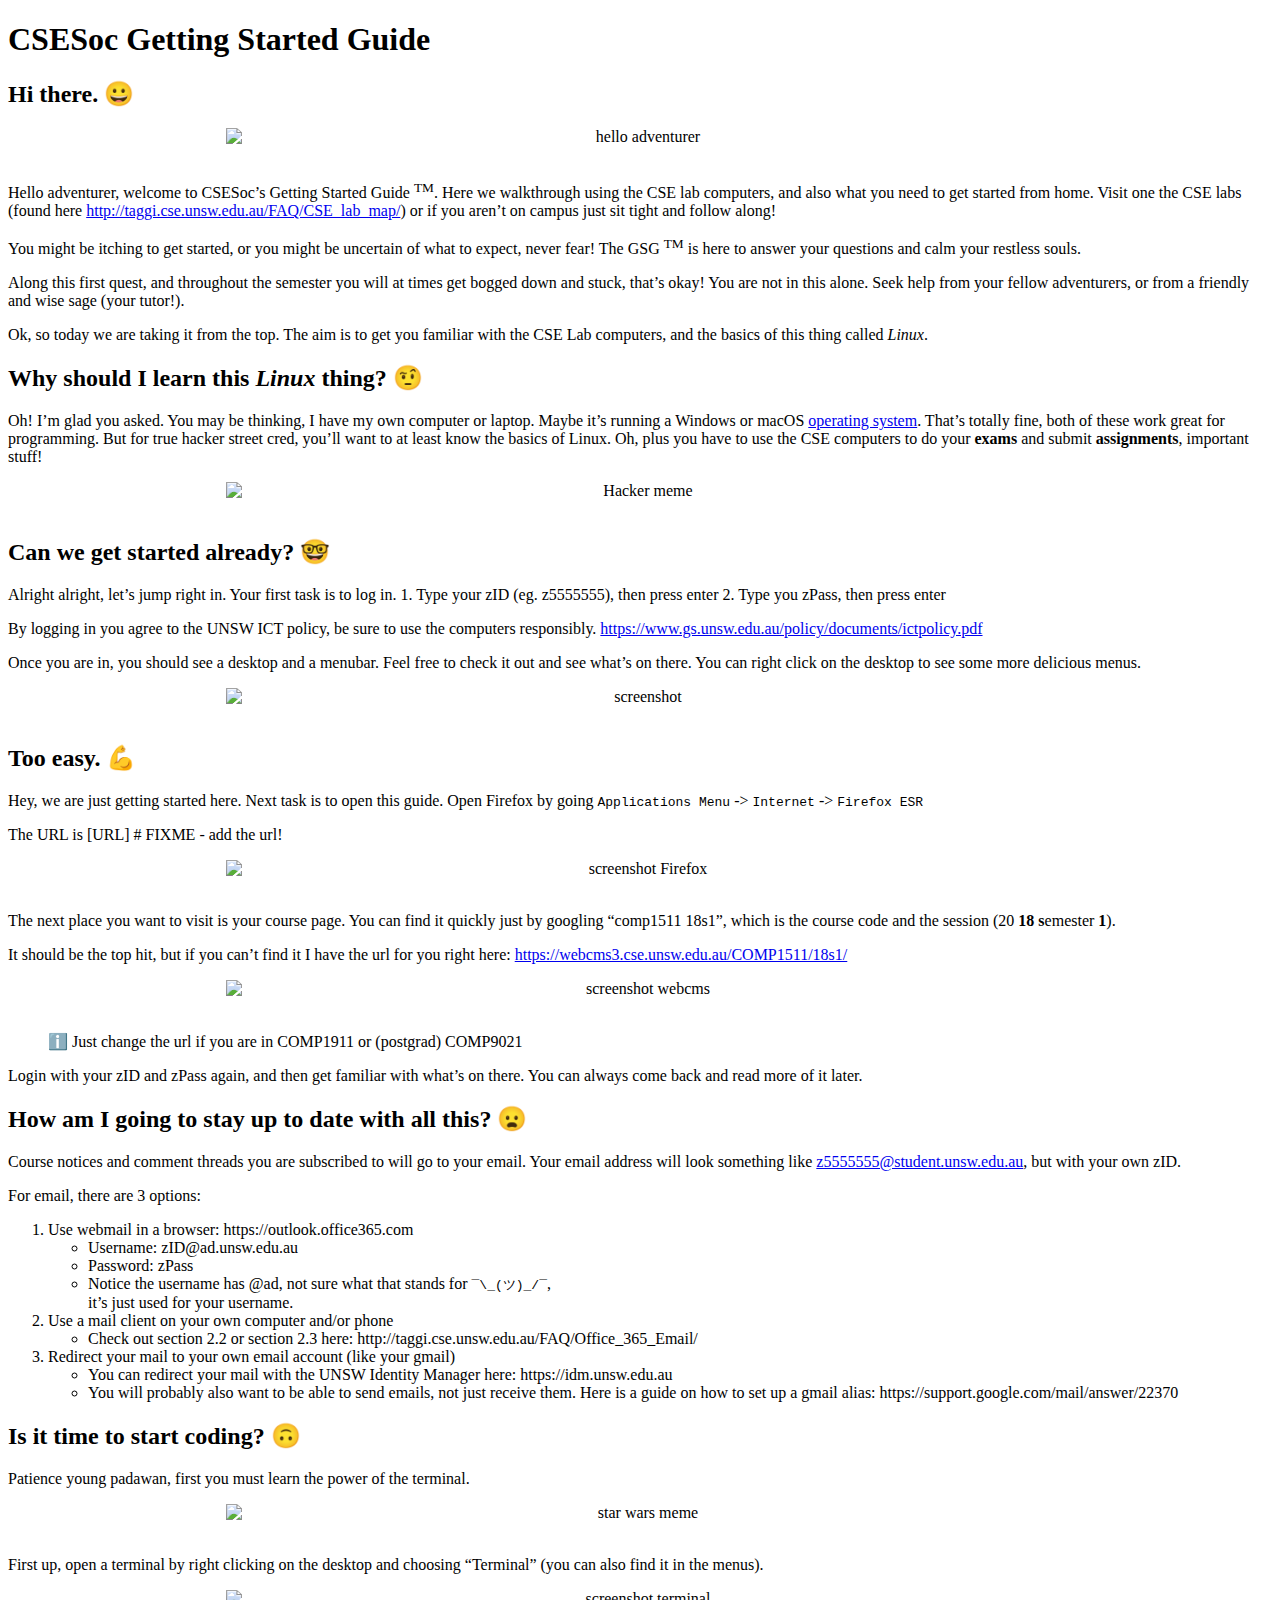
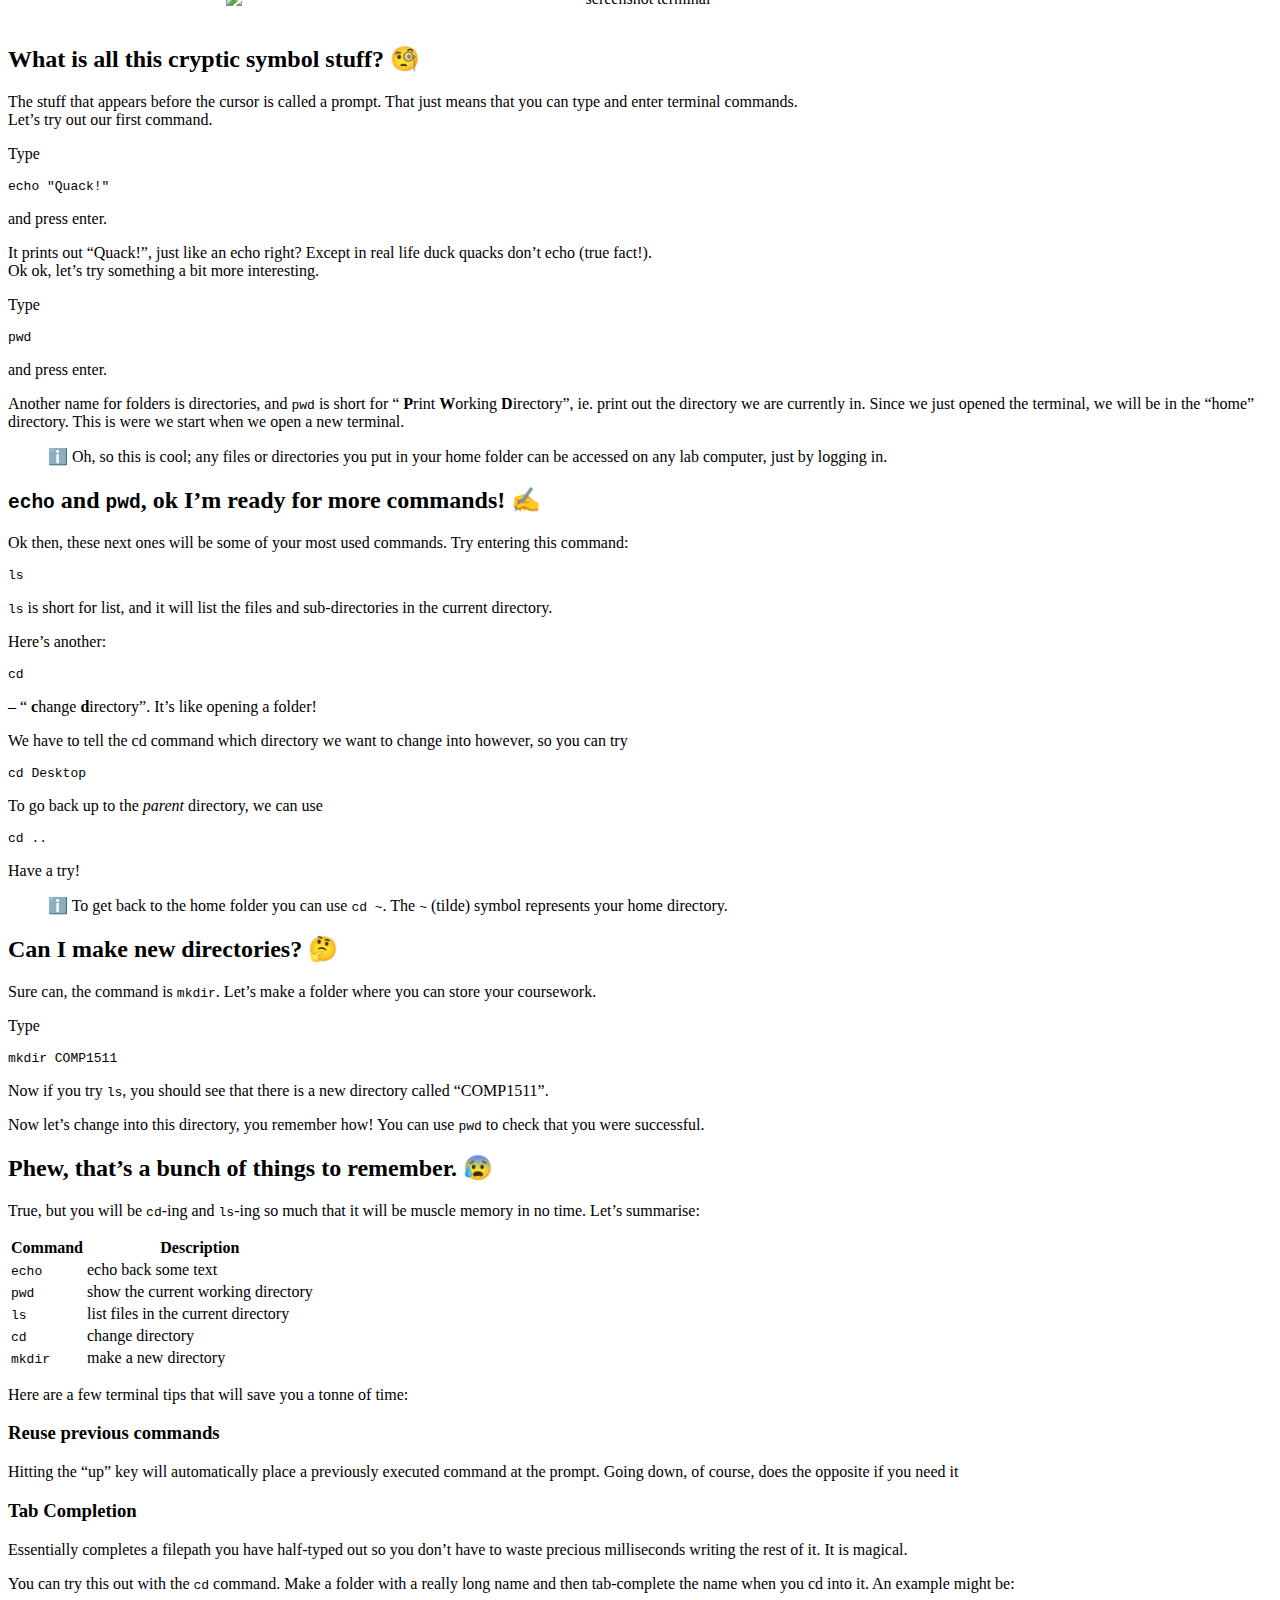
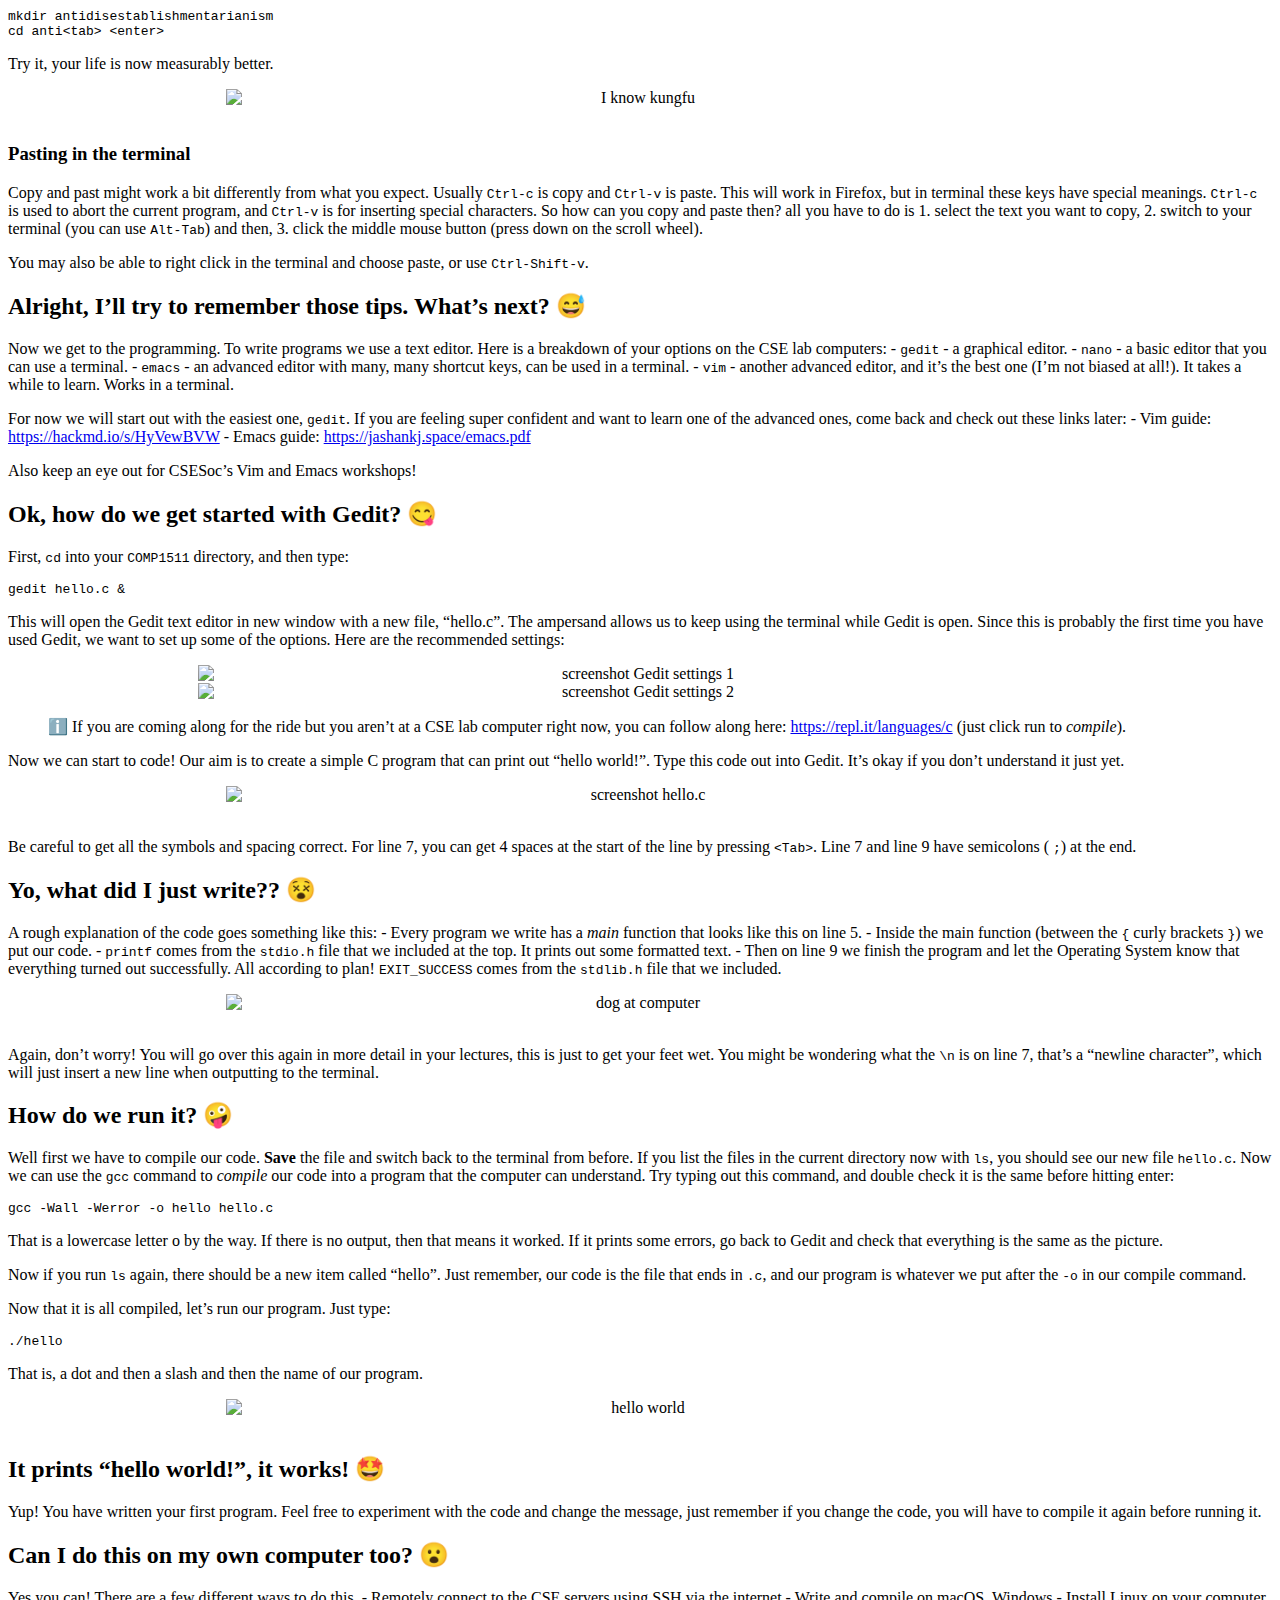
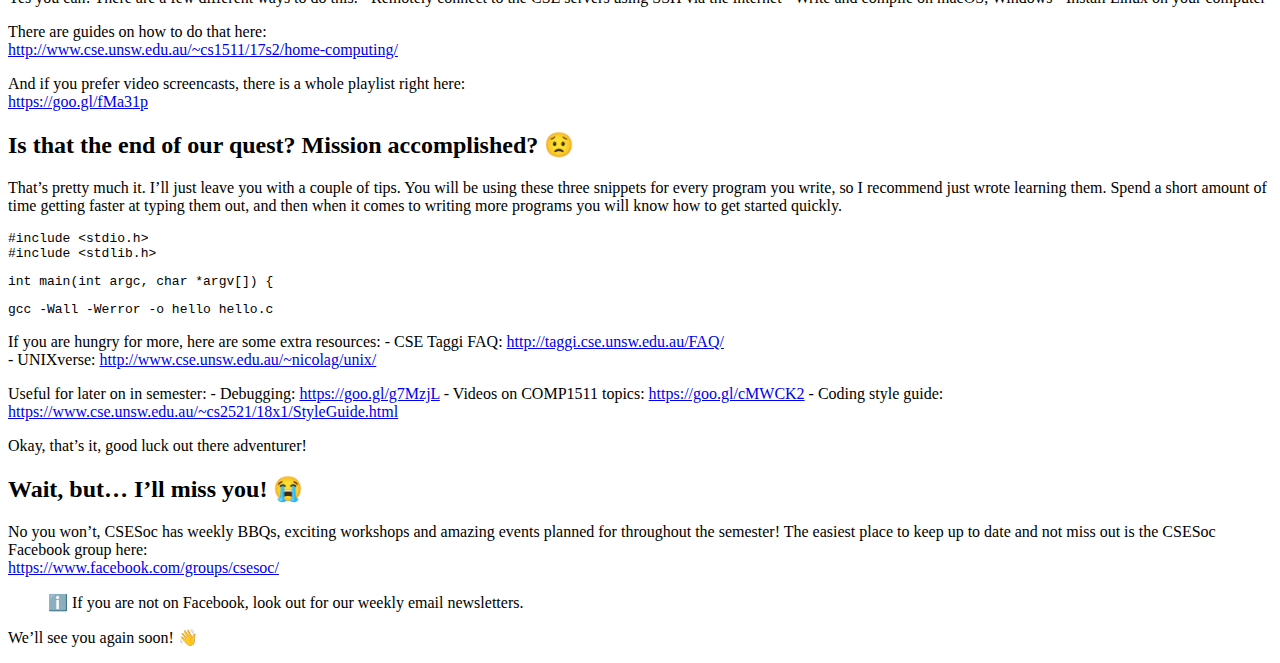
==== index.html @ f5673dd4 "initial commit" ====
<!DOCTYPE html>
<html xmlns="http://www.w3.org/1999/xhtml" lang="" xml:lang="">

<head>
  <meta charset="utf-8" />
  <meta name="generator" content="pandoc" />
  <meta name="viewport" content="width=device-width, initial-scale=1.0, user-scalable=yes" />

  <title>Getting Started Guide</title>

  <script src="https://ajax.googleapis.com/ajax/libs/jquery/1.11.2/jquery.min.js"></script>
  <script src="js/linkify.min.js"></script>
  <script src="js/linkify-jquery.min.js"></script>

  <link rel="stylesheet" href="//fonts.googleapis.com/css?family=Roboto:300,300italic,700,700italic">
  <link rel="stylesheet" href="//cdn.rawgit.com/necolas/normalize.css/master/normalize.css">
  <link rel="stylesheet" href="//cdn.rawgit.com/milligram/milligram/master/dist/milligram.min.css">
  <link rel="stylesheet" href="css/gsg.css">

  <!--[if lt IE 9]>
    <script src="//cdnjs.cloudflare.com/ajax/libs/html5shiv/3.7.3/html5shiv-printshiv.min.js"></script>
  <![endif]-->
</head>

<body>

  <section id="csesoc-getting-started-guide" class="container">

    <h1>CSESoc Getting Started Guide</h1>

    <section id="hi-there." class="level2">
      <h2>Hi there. 😀</h2>
      <figure>
        <img src="https://i.imgur.com/Hrw8bfI.jpg" alt="hello adventurer" />
        <figcaption>hello adventurer</figcaption>
      </figure>
      <p>Hello adventurer, welcome to CSESoc’s Getting Started Guide
        <sup>TM</sup>. Here we walkthrough using the CSE lab computers, and also what you need to get started from home. Visit
        one the CSE labs (found here http://taggi.cse.unsw.edu.au/FAQ/CSE_lab_map/) or if you aren’t on campus just sit tight
        and follow along!</p>
      <p>You might be itching to get started, or you might be uncertain of what to expect, never fear! The GSG
        <sup>TM</sup> is here to answer your questions and calm your restless souls.</p>
      <p>Along this first quest, and throughout the semester you will at times get bogged down and stuck, that’s okay! You are
        not in this alone. Seek help from your fellow adventurers, or from a friendly and wise sage (your tutor!).</p>
      <p>Ok, so today we are taking it from the top. The aim is to get you familiar with the CSE Lab computers, and the basics
        of this thing called
        <em>Linux</em>.</p>
    </section>

    <section id="why-should-i-learn-this-linux-thing" class="level2">
      <h2>Why should I learn this
        <em>Linux</em> thing? 🤨</h2>
      <p>Oh! I’m glad you asked. You may be thinking, I have my own computer or laptop. Maybe it’s running a Windows or macOS
        <a href="https://www.slideshare.net/11southongeorgeb/the-purpose-of-an-operating-system">operating system</a>. That’s totally fine, both of these work great for programming. But for true hacker street cred,
        you’ll want to at least know the basics of Linux. Oh, plus you have to use the CSE computers to do your
        <strong>exams</strong> and submit
        <strong>assignments</strong>, important stuff!</p>
      <figure>
        <img src="https://i.imgur.com/Qaqey7c.jpg" alt="Hacker meme" />
        <figcaption>Hacker meme</figcaption>
      </figure>
    </section>

    <section id="can-we-get-started-already" class="level2">
      <h2>Can we get started already? 🤓</h2>
      <p>Alright alright, let’s jump right in. Your first task is to log in. 1. Type your zID (eg. z5555555), then press enter
        2. Type you zPass, then press enter</p>
      <p>By logging in you agree to the UNSW ICT policy, be sure to use the computers responsibly. https://www.gs.unsw.edu.au/policy/documents/ictpolicy.pdf</p>
      <p>Once you are in, you should see a desktop and a menubar. Feel free to check it out and see what’s on there. You can
        right click on the desktop to see some more delicious menus.</p>
      <figure>
        <img src="https://i.imgur.com/kTTFLRu.png" alt="screenshot" />
        <figcaption>screenshot</figcaption>
      </figure>
    </section>

    <section id="too-easy." class="level2">
      <h2>Too easy. 💪</h2>
      <p>Hey, we are just getting started here. Next task is to open this guide. Open Firefox by going
        <code>Applications Menu</code> -&gt;
        <code>Internet</code> -&gt;
        <code>Firefox ESR</code>
      </p>
      <p>The URL is [URL] # FIXME - add the url!</p>
      <figure>
        <img src="https://i.imgur.com/HrSifZG.png" alt="screenshot Firefox" />
        <figcaption>screenshot Firefox</figcaption>
      </figure>
      <p>The next place you want to visit is your course page. You can find it quickly just by googling “comp1511 18s1”, which
        is the course code and the session (20
        <strong>18</strong>
        <strong>s</strong>emester
        <strong>1</strong>).</p>
      <p>It should be the top hit, but if you can’t find it I have the url for you right here: https://webcms3.cse.unsw.edu.au/COMP1511/18s1/</p>
      <figure>
        <img src="https://i.imgur.com/4uCcnJ6.png" alt="screenshot webcms" />
        <figcaption>screenshot webcms</figcaption>
      </figure>
      <blockquote>
        <p>ℹ️ Just change the url if you are in COMP1911 or (postgrad) COMP9021</p>
      </blockquote>
      <p>Login with your zID and zPass again, and then get familiar with what’s on there. You can always come back and read
        more of it later.</p>
    </section>

    <section id="how-am-i-going-to-stay-up-to-date-with-all-this" class="level2">
      <h2>How am I going to stay up to date with all this? 😦</h2>
      <p>Course notices and comment threads you are subscribed to will go to your email. Your email address will look something
        like z5555555@student.unsw.edu.au, but with your own zID.</p>
      <p>For email, there are 3 options:</p>
      <ol type="1">
        <li>Use webmail in a browser: https://outlook.office365.com
          <ul>
            <li>Username: zID@ad.unsw.edu.au</li>
            <li>Password: zPass</li>
            <li>Notice the username has
              <span class="citation" data-cites="ad">@ad</span>, not sure what that stands for
              <code>¯\_(ツ)_/¯</code>,
              <br /> it’s just used for your username.</li>
          </ul>
        </li>
        <li>Use a mail client on your own computer and/or phone
          <ul>
            <li>Check out section 2.2 or section 2.3 here: http://taggi.cse.unsw.edu.au/FAQ/Office_365_Email/</li>
          </ul>
        </li>
        <li>Redirect your mail to your own email account (like your gmail)
          <ul>
            <li>You can redirect your mail with the UNSW Identity Manager here: https://idm.unsw.edu.au</li>
            <li>You will probably also want to be able to send emails, not just receive them. Here is a guide on how to set up
              a gmail alias: https://support.google.com/mail/answer/22370</li>
          </ul>
        </li>
      </ol>
    </section>

    <section id="is-it-time-to-start-coding" class="level2">
      <h2>Is it time to start coding? 🙃</h2>
      <p>Patience young padawan, first you must learn the power of the terminal.</p>
      <figure>
        <img src="https://media.giphy.com/media/R1o1UUf1hSRBS/giphy.gif" alt="star wars meme" />
        <figcaption>star wars meme</figcaption>
      </figure>
      <p>First up, open a terminal by right clicking on the desktop and choosing “Terminal” (you can also find it in the menus).</p>
      <figure>
        <img src="https://i.imgur.com/Bvq5I5B.png" alt="screenshot terminal" />
        <figcaption>screenshot terminal</figcaption>
      </figure>
    </section>

    <section id="what-is-all-this-cryptic-symbol-stuff" class="level2">
      <h2>What is all this cryptic symbol stuff? 🧐</h2>
      <p>The stuff that appears before the cursor is called a prompt. That just means that you can type and enter terminal commands.
        <br
        /> Let’s try out our first command.</p>
      <p>Type</p>
      <pre><code>echo &quot;Quack!&quot;</code></pre>
      <p>and press enter.</p>
      <p>It prints out “Quack!”, just like an echo right? Except in real life duck quacks don’t echo (true fact!).
        <br /> Ok ok, let’s try something a bit more interesting.</p>
      <p>Type</p>
      <pre><code>pwd</code></pre>
      <p>and press enter.</p>
      <p>Another name for folders is directories, and
        <code>pwd</code> is short for “
        <strong>P</strong>rint
        <strong>W</strong>orking
        <strong>D</strong>irectory”, ie. print out the directory we are currently in. Since we just opened the terminal, we will
        be in the “home” directory. This is were we start when we open a new terminal.</p>
      <blockquote>
        <p>ℹ️ Oh, so this is cool; any files or directories you put in your home folder can be accessed on any lab computer,
          just by logging in.</p>
      </blockquote>
    </section>

    <section id="echo-and-pwd-ok-im-ready-for-more-commands" class="level2">
      <h2>
        <code>echo</code> and
        <code>pwd</code>, ok I’m ready for more commands! ✍️</h2>
      <p>Ok then, these next ones will be some of your most used commands. Try entering this command:</p>
      <pre><code>ls</code></pre>
      <p>
        <code>ls</code> is short for list, and it will list the files and sub-directories in the current directory.</p>
      <p>Here’s another:</p>
      <pre><code>cd</code></pre>
      <p>– “
        <strong>c</strong>hange
        <strong>d</strong>irectory”. It’s like opening a folder!</p>
      <p>We have to tell the cd command which directory we want to change into however, so you can try</p>
      <pre><code>cd Desktop</code></pre>
      <p>To go back up to the
        <em>parent</em> directory, we can use</p>
      <pre><code>cd ..</code></pre>
      <p>Have a try!</p>
      <blockquote>
        <p>️ℹ️ To get back to the home folder you can use
          <code>cd ~</code>. The
          <code>~</code> (tilde) symbol represents your home directory.</p>
      </blockquote>
    </section>

    <section id="can-i-make-new-directories" class="level2">
      <h2>Can I make new directories? 🤔</h2>
      <p>Sure can, the command is
        <code>mkdir</code>. Let’s make a folder where you can store your coursework.</p>
      <p>Type</p>
      <pre><code>mkdir COMP1511</code></pre>
      <p>Now if you try
        <code>ls</code>, you should see that there is a new directory called “COMP1511”.</p>
      <p>Now let’s change into this directory, you remember how! You can use
        <code>pwd</code> to check that you were successful.</p>
    </section>

    <section id="phew-thats-a-bunch-of-things-to-remember." class="level2">
      <h2>Phew, that’s a bunch of things to remember. 😰</h2>
      <p>True, but you will be
        <code>cd</code>-ing and
        <code>ls</code>-ing so much that it will be muscle memory in no time. Let’s summarise:</p>
      <table>
        <thead>
          <tr class="header">
            <th>Command</th>
            <th>Description</th>
          </tr>
        </thead>
        <tbody>
          <tr class="odd">
            <td>
              <code>echo</code>
            </td>
            <td>echo back some text</td>
          </tr>
          <tr class="even">
            <td>
              <code>pwd</code>
            </td>
            <td>show the current working directory</td>
          </tr>
          <tr class="odd">
            <td>
              <code>ls</code>
            </td>
            <td>list files in the current directory</td>
          </tr>
          <tr class="even">
            <td>
              <code>cd</code>
            </td>
            <td>change directory</td>
          </tr>
          <tr class="odd">
            <td>
              <code>mkdir</code>
            </td>
            <td>make a new directory</td>
          </tr>
        </tbody>
      </table>
      <p>Here are a few terminal tips that will save you a tonne of time:</p>

      <section id="reuse-previous-commands" class="level3">
        <h3>Reuse previous commands</h3>
        <p>Hitting the “up” key will automatically place a previously executed command at the prompt. Going down, of course,
          does the opposite if you need it</p>
      </section>

      <section id="tab-completion" class="level3">
        <h3>Tab Completion</h3>
        <p>Essentially completes a filepath you have half-typed out so you don’t have to waste precious milliseconds writing
          the rest of it. It is magical.</p>
        <p>You can try this out with the
          <code>cd</code> command. Make a folder with a really long name and then tab-complete the name when you cd into it. An example
          might be:</p>
        <div class="sourceCode" id="cb8">
          <pre class="sourceCode sh"><code class="sourceCode bash"><a class="sourceLine" id="cb8-1" data-line-number="1"><span class="fu">mkdir</span> antidisestablishmentarianism</a>
<a class="sourceLine" id="cb8-2" data-line-number="2"><span class="bu">cd</span> anti<span class="op">&lt;</span>tab<span class="op">&gt;</span> <span class="op">&lt;</span>enter<span class="op">&gt;</span></a></code></pre>
        </div>
        <p>Try it, your life is now measurably better.</p>
        <figure>
          <img src="https://i.imgur.com/uBW5gqv.jpg" alt="I know kungfu" />
          <figcaption>I know kungfu</figcaption>
        </figure>
      </section>

      <section id="pasting-in-the-terminal" class="level3">
        <h3>Pasting in the terminal</h3>
        <p>Copy and past might work a bit differently from what you expect. Usually
          <code>Ctrl-c</code> is copy and
          <code>Ctrl-v</code> is paste. This will work in Firefox, but in terminal these keys have special meanings.
          <code>Ctrl-c</code> is used to abort the current program, and
          <code>Ctrl-v</code> is for inserting special characters. So how can you copy and paste then? all you have to do is 1. select the text
          you want to copy, 2. switch to your terminal (you can use
          <code>Alt-Tab</code>) and then, 3. click the middle mouse button (press down on the scroll wheel).</p>
        <p>You may also be able to right click in the terminal and choose paste, or use
          <code>Ctrl-Shift-v</code>.</p>
      </section>

    </section>

    <section id="alright-ill-try-to-remember-those-tips.-whats-next" class="level2">
      <h2>Alright, I’ll try to remember those tips. What’s next? 😅</h2>
      <p>Now we get to the programming. To write programs we use a text editor. Here is a breakdown of your options on the CSE
        lab computers: -
        <code>gedit</code> - a graphical editor. -
        <code>nano</code> - a basic editor that you can use a terminal. -
        <code>emacs</code> - an advanced editor with many, many shortcut keys, can be used in a terminal. -
        <code>vim</code> - another advanced editor, and it’s the best one (I’m not biased at all!). It takes a while to learn. Works in a
        terminal.</p>
      <p>For now we will start out with the easiest one,
        <code>gedit</code>. If you are feeling super confident and want to learn one of the advanced ones, come back and check out these links
        later: - Vim guide: https://hackmd.io/s/HyVewBVW - Emacs guide: https://jashankj.space/emacs.pdf</p>
      <p>Also keep an eye out for CSESoc’s Vim and Emacs workshops!</p>
    </section>

    <section id="ok-how-do-we-get-started-with-gedit" class="level2">
      <h2>Ok, how do we get started with Gedit? 😋</h2>
      <p>First,
        <code>cd</code> into your
        <code>COMP1511</code> directory, and then type:</p>
      <div class="sourceCode" id="cb9">
        <pre class="sourceCode sh"><code class="sourceCode bash"><a class="sourceLine" id="cb9-1" data-line-number="1"><span class="ex">gedit</span> hello.c <span class="kw">&amp;</span></a></code></pre>
      </div>
      <p>This will open the Gedit text editor in new window with a new file, “hello.c”. The ampersand allows us to keep using
        the terminal while Gedit is open. Since this is probably the first time you have used Gedit, we want to set up some
        of the options. Here are the recommended settings:</p>
      <p>
        <img src="https://i.imgur.com/3sI7mEd.png" alt="screenshot Gedit settings 1" />
        <img src="https://i.imgur.com/Fq8qEEA.png" alt="screenshot Gedit settings 2" />
      </p>
      <blockquote>
        <p>ℹ️ If you are coming along for the ride but you aren’t at a CSE lab computer right now, you can follow along here:
          https://repl.it/languages/c (just click run to
          <em>compile</em>).</p>
      </blockquote>
      <p>Now we can start to code! Our aim is to create a simple C program that can print out “hello world!”. Type this code
        out into Gedit. It’s okay if you don’t understand it just yet.</p>
      <figure>
        <img src="https://i.imgur.com/SoH4xUB.png" alt="screenshot hello.c" />
        <figcaption>screenshot hello.c</figcaption>
      </figure>
      <p>Be careful to get all the symbols and spacing correct. For line 7, you can get 4 spaces at the start of the line by
        pressing
        <code>&lt;Tab&gt;</code>. Line 7 and line 9 have semicolons (
        <code>;</code>) at the end.</p>
    </section>

    <section id="yo-what-did-i-just-write" class="level2">
      <h2>Yo, what did I just write?? 😵</h2>
      <p>A rough explanation of the code goes something like this: - Every program we write has a
        <em>main</em> function that looks like this on line 5. - Inside the main function (between the
        <code>{</code> curly brackets
        <code>}</code>) we put our code. -
        <code>printf</code> comes from the
        <code>stdio.h</code> file that we included at the top. It prints out some formatted text. - Then on line 9 we finish the program and
        let the Operating System know that everything turned out successfully. All according to plan!
        <code>EXIT_SUCCESS</code> comes from the
        <code>stdlib.h</code> file that we included.</p>
      <figure>
        <img src="https://i.imgur.com/bSJgxsD.png" alt="dog at computer" />
        <figcaption>dog at computer</figcaption>
      </figure>
      <p>Again, don’t worry! You will go over this again in more detail in your lectures, this is just to get your feet wet.
        You might be wondering what the
        <code>\n</code> is on line 7, that’s a “newline character”, which will just insert a new line when outputting to the terminal.</p>
    </section>

    <section id="how-do-we-run-it" class="level2">
      <h2>How do we run it? 🤪</h2>
      <p>Well first we have to compile our code.
        <strong>Save</strong> the file and switch back to the terminal from before. If you list the files in the current directory
        now with
        <code>ls</code>, you should see our new file
        <code>hello.c</code>. Now we can use the
        <code>gcc</code> command to
        <em>compile</em> our code into a program that the computer can understand. Try typing out this command, and double check
        it is the same before hitting enter:</p>
      <div class="sourceCode" id="cb10">
        <pre class="sourceCode sh"><code class="sourceCode bash"><a class="sourceLine" id="cb10-1" data-line-number="1"><span class="fu">gcc</span> -Wall -Werror -o hello hello.c</a></code></pre>
      </div>
      <p>That is a lowercase letter o by the way. If there is no output, then that means it worked. If it prints some errors,
        go back to Gedit and check that everything is the same as the picture.</p>
      <p>Now if you run
        <code>ls</code> again, there should be a new item called “hello”. Just remember, our code is the file that ends in
        <code>.c</code>, and our program is whatever we put after the
        <code>-o</code> in our compile command.</p>
      <p>Now that it is all compiled, let’s run our program. Just type:</p>
      <pre><code>./hello</code></pre>
      <p>That is, a dot and then a slash and then the name of our program.</p>
      <figure>
        <img src="https://i.imgur.com/0FB6LAi.png" alt="hello world" />
        <figcaption>hello world</figcaption>
      </figure>
    </section>

    <section id="it-prints-hello-world-it-works" class="level2">
      <h2>It prints “hello world!”, it works! 🤩</h2>
      <p>Yup! You have written your first program. Feel free to experiment with the code and change the message, just remember
        if you change the code, you will have to compile it again before running it.</p>
    </section>

    <section id="can-i-do-this-on-my-own-computer-too" class="level2">
      <h2>Can I do this on my own computer too? 😮</h2>
      <p>Yes you can! There are a few different ways to do this. - Remotely connect to the CSE servers using SSH via the internet
        - Write and compile on macOS, Windows - Install Linux on your computer</p>
      <p>There are guides on how to do that here:
        <br /> http://www.cse.unsw.edu.au/~cs1511/17s2/home-computing/
      </p>
      <p>And if you prefer video screencasts, there is a whole playlist right here:
        <br /> https://goo.gl/fMa31p
      </p>
    </section>

    <section id="is-that-the-end-of-our-quest-mission-accomplished" class="level2">
      <h2>Is that the end of our quest? Mission accomplished? 😟</h2>
      <p>That’s pretty much it. I’ll just leave you with a couple of tips. You will be using these three snippets for every
        program you write, so I recommend just wrote learning them. Spend a short amount of time getting faster at typing
        them out, and then when it comes to writing more programs you will know how to get started quickly.</p>
      <div class="sourceCode" id="cb12">
        <pre class="sourceCode c"><code class="sourceCode c"><a class="sourceLine" id="cb12-1" data-line-number="1"><span class="pp">#include </span><span class="im">&lt;stdio.h&gt;</span></a>
<a class="sourceLine" id="cb12-2" data-line-number="2"><span class="pp">#include </span><span class="im">&lt;stdlib.h&gt;</span></a></code></pre>
      </div>
      <div class="sourceCode" id="cb13">
        <pre class="sourceCode c"><code class="sourceCode c"><a class="sourceLine" id="cb13-1" data-line-number="1"><span class="dt">int</span> main(<span class="dt">int</span> argc, <span class="dt">char</span> *argv[]) {</a></code></pre>
      </div>
      <div class="sourceCode" id="cb14">
        <pre class="sourceCode sh"><code class="sourceCode bash"><a class="sourceLine" id="cb14-1" data-line-number="1"><span class="fu">gcc</span> -Wall -Werror -o hello hello.c</a></code></pre>
      </div>
      <p>If you are hungry for more, here are some extra resources: - CSE Taggi FAQ: http://taggi.cse.unsw.edu.au/FAQ/
        <br /> - UNIXverse: http://www.cse.unsw.edu.au/~nicolag/unix/</p>
      <p>Useful for later on in semester: - Debugging: https://goo.gl/g7MzjL - Videos on COMP1511 topics: https://goo.gl/cMWCK2
        - Coding style guide: https://www.cse.unsw.edu.au/~cs2521/18x1/StyleGuide.html</p>
      <p>Okay, that’s it, good luck out there adventurer!</p>
    </section>

    <section id="wait-but-ill-miss-you" class="level2">
      <h2>Wait, but… I’ll miss you! 😭</h2>
      <p>No you won’t, CSESoc has weekly BBQs, exciting workshops and amazing events planned for throughout the semester! The
        easiest place to keep up to date and not miss out is the CSESoc Facebook group here:
        <br /> https://www.facebook.com/groups/csesoc/
      </p>
      <blockquote>
        <p>ℹ️ If you are not on Facebook, look out for our weekly email newsletters.</p>
      </blockquote>
      <p>We’ll see you again soon! 👋</p>
    </section>

  </section>
</body>

<script>
  $('p').linkify();
  $('#sidebar').linkify({
    target: "_blank"
  });
</script>

</html>
---- css/gsg.css ----
.container {
    max-width: 90.0rem;
}

img {
    max-width: 70%;
    display: block;
    margin: 0 auto;
    text-align: center;
}

figcaption {
    visibility: hidden;
}
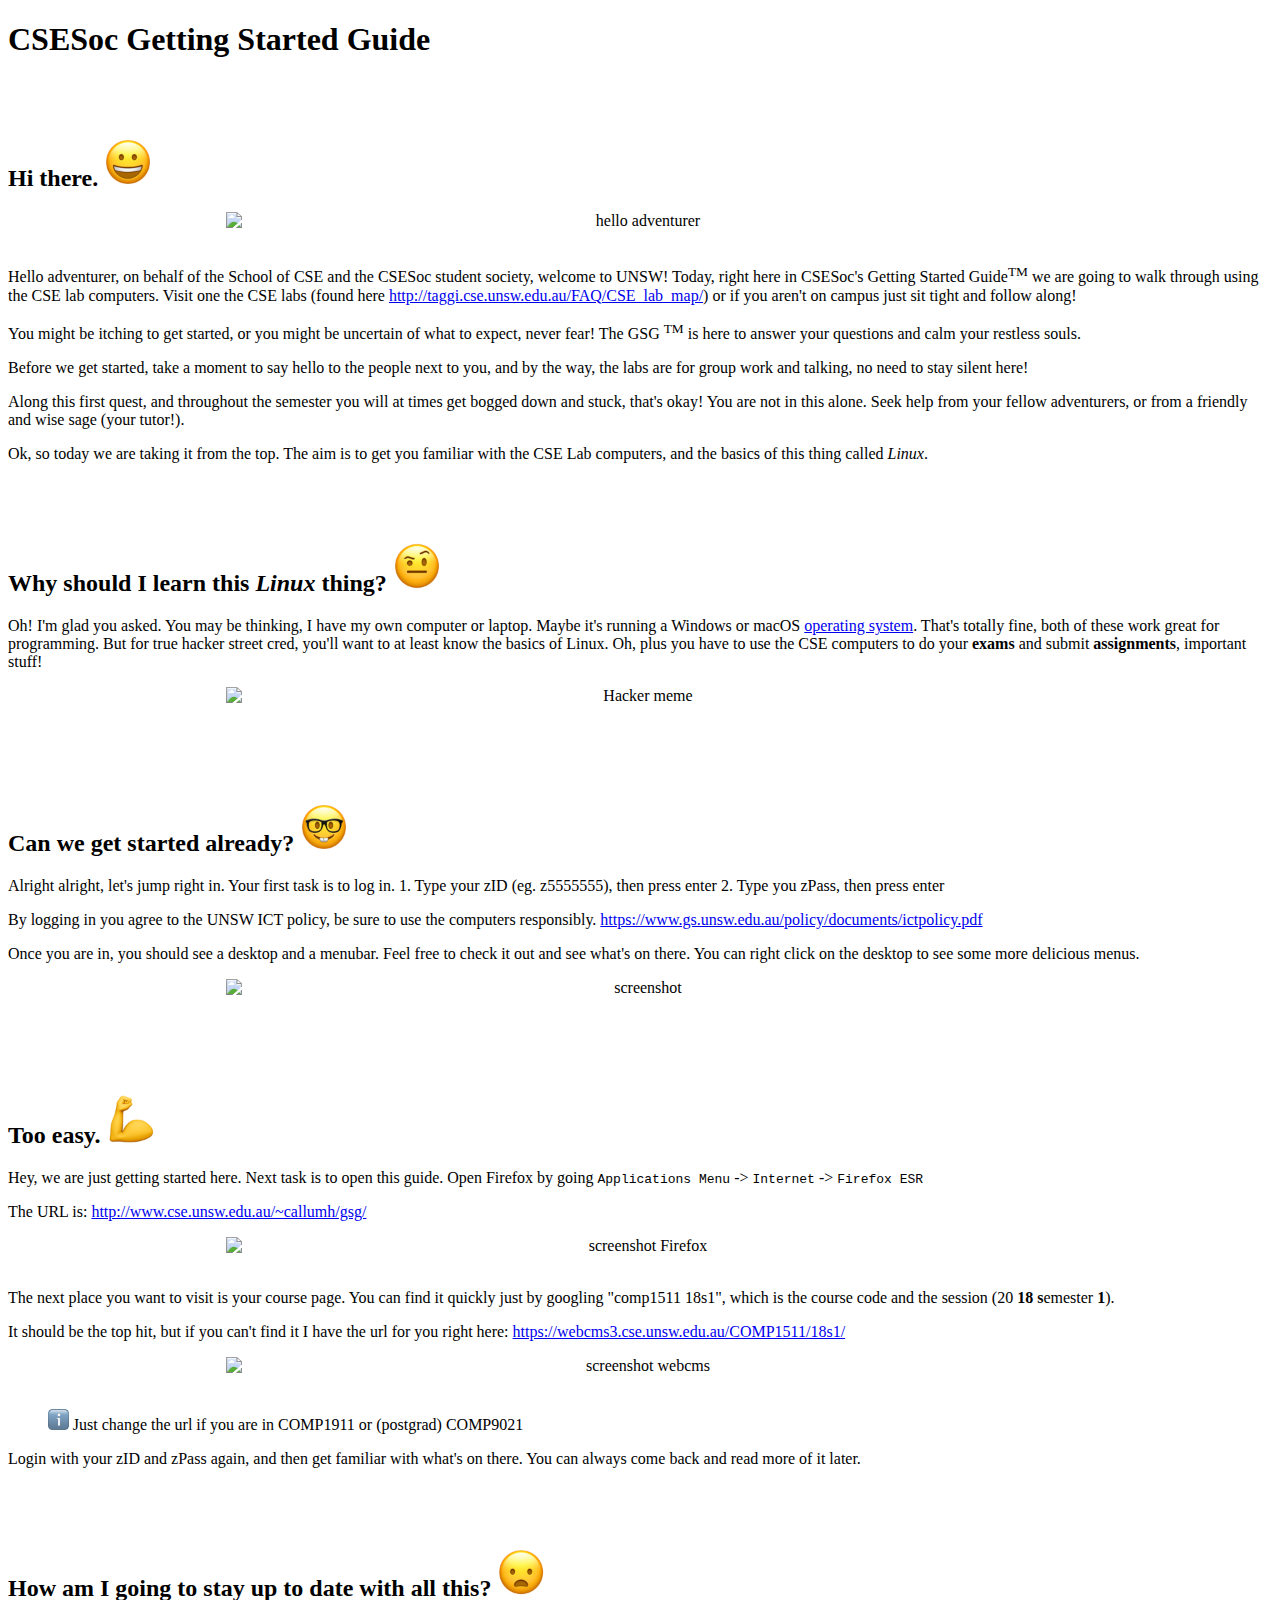
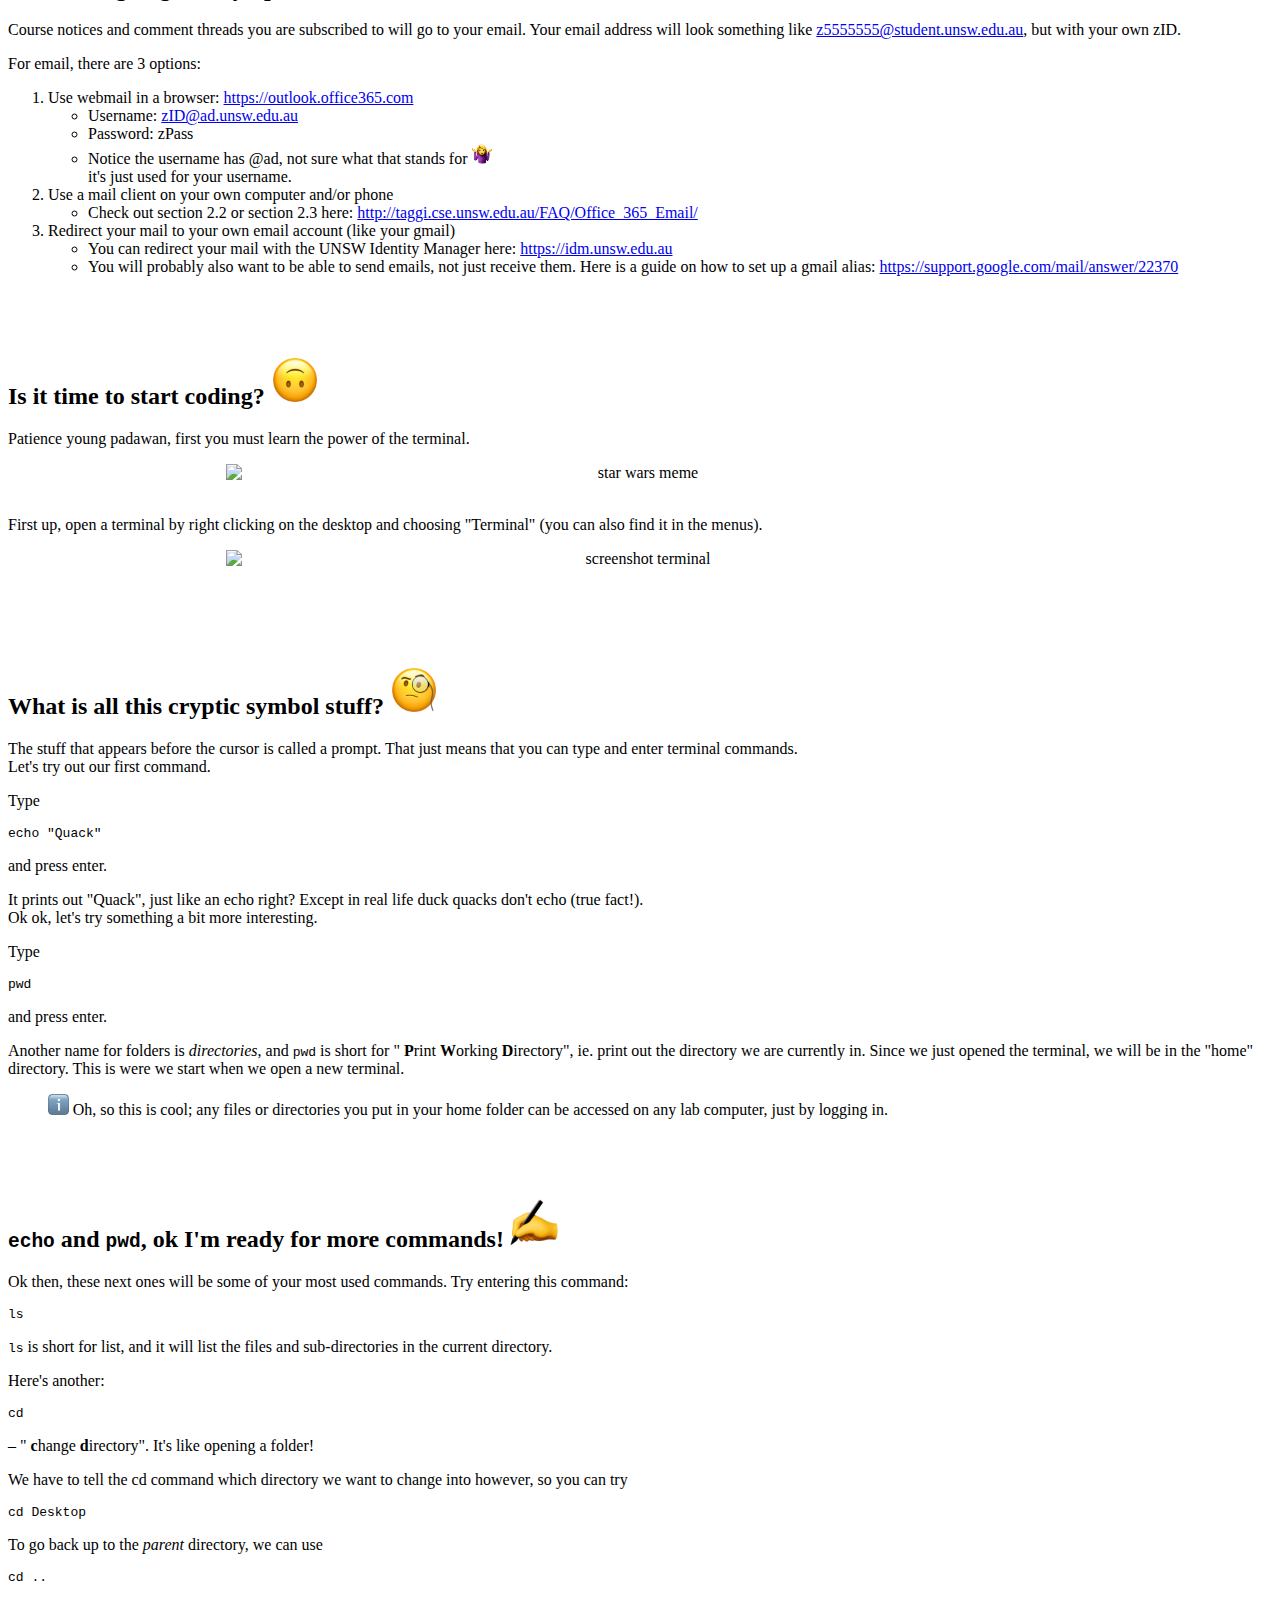
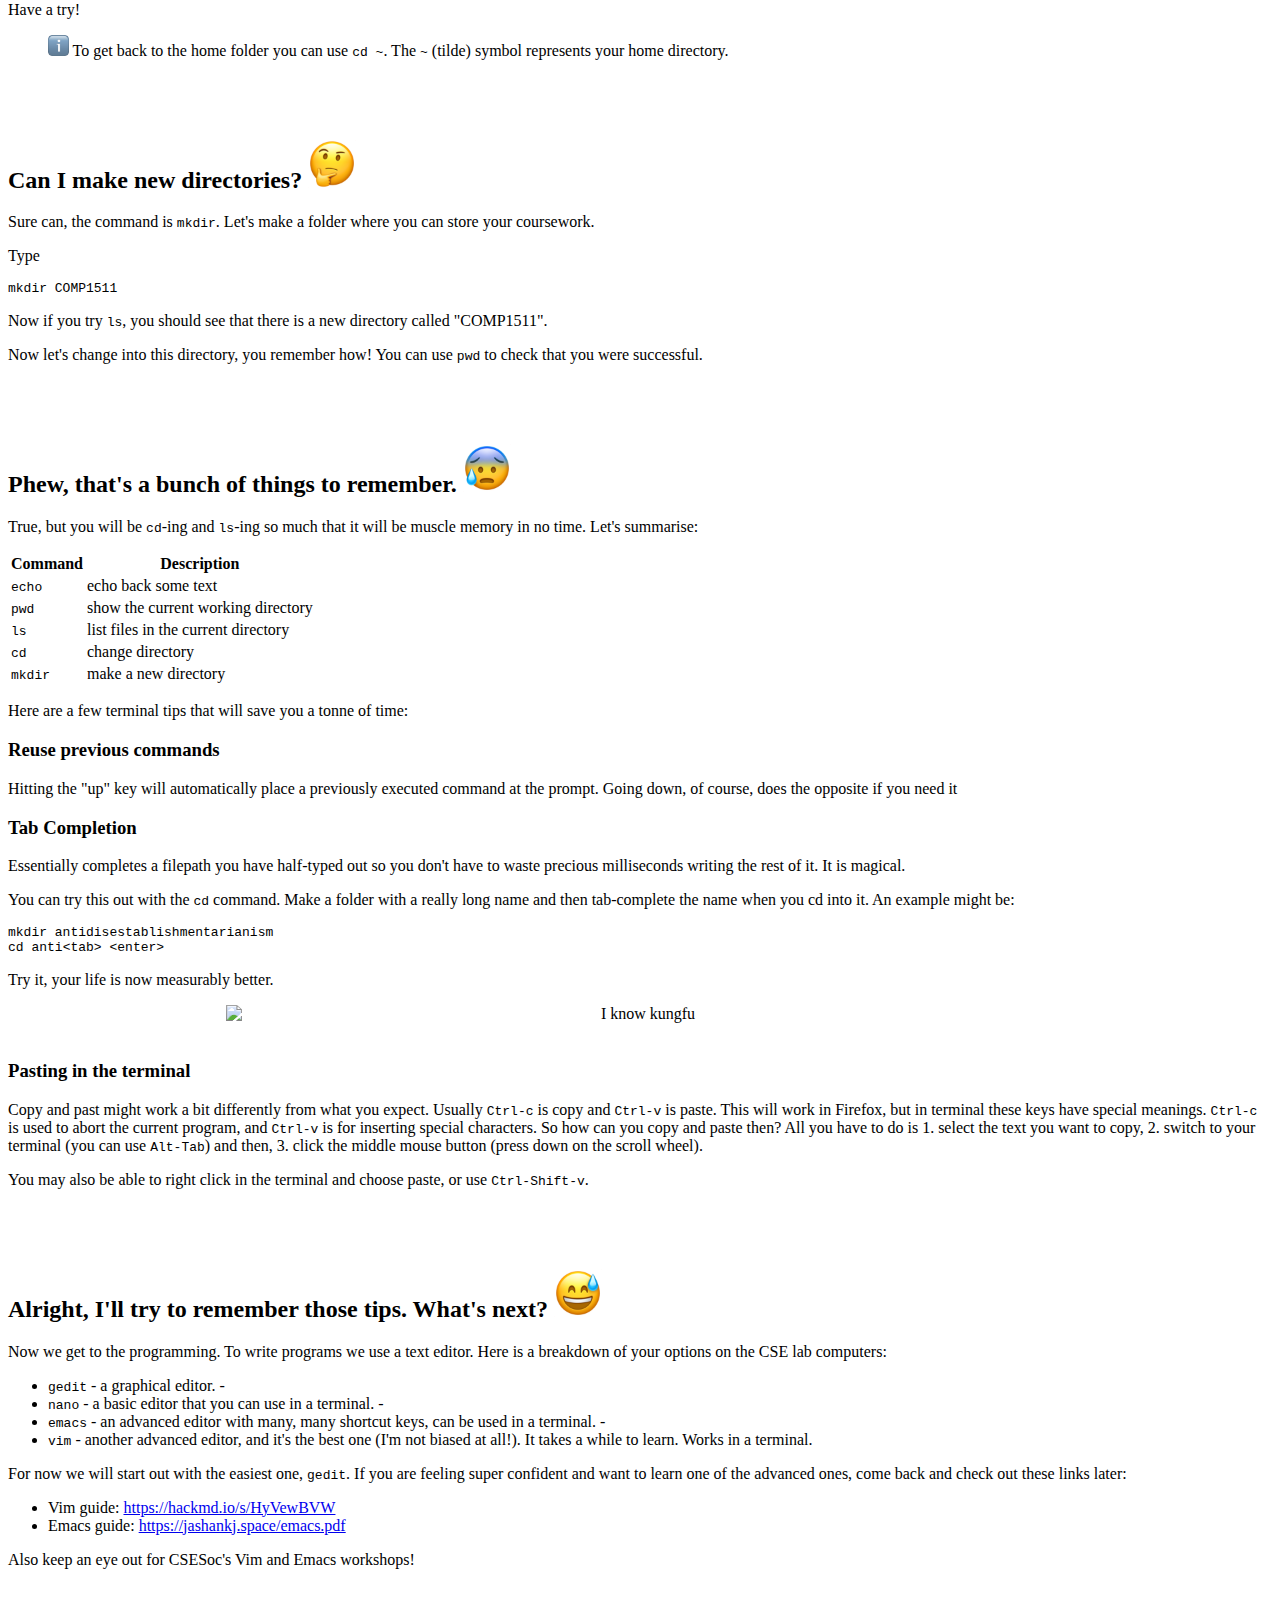
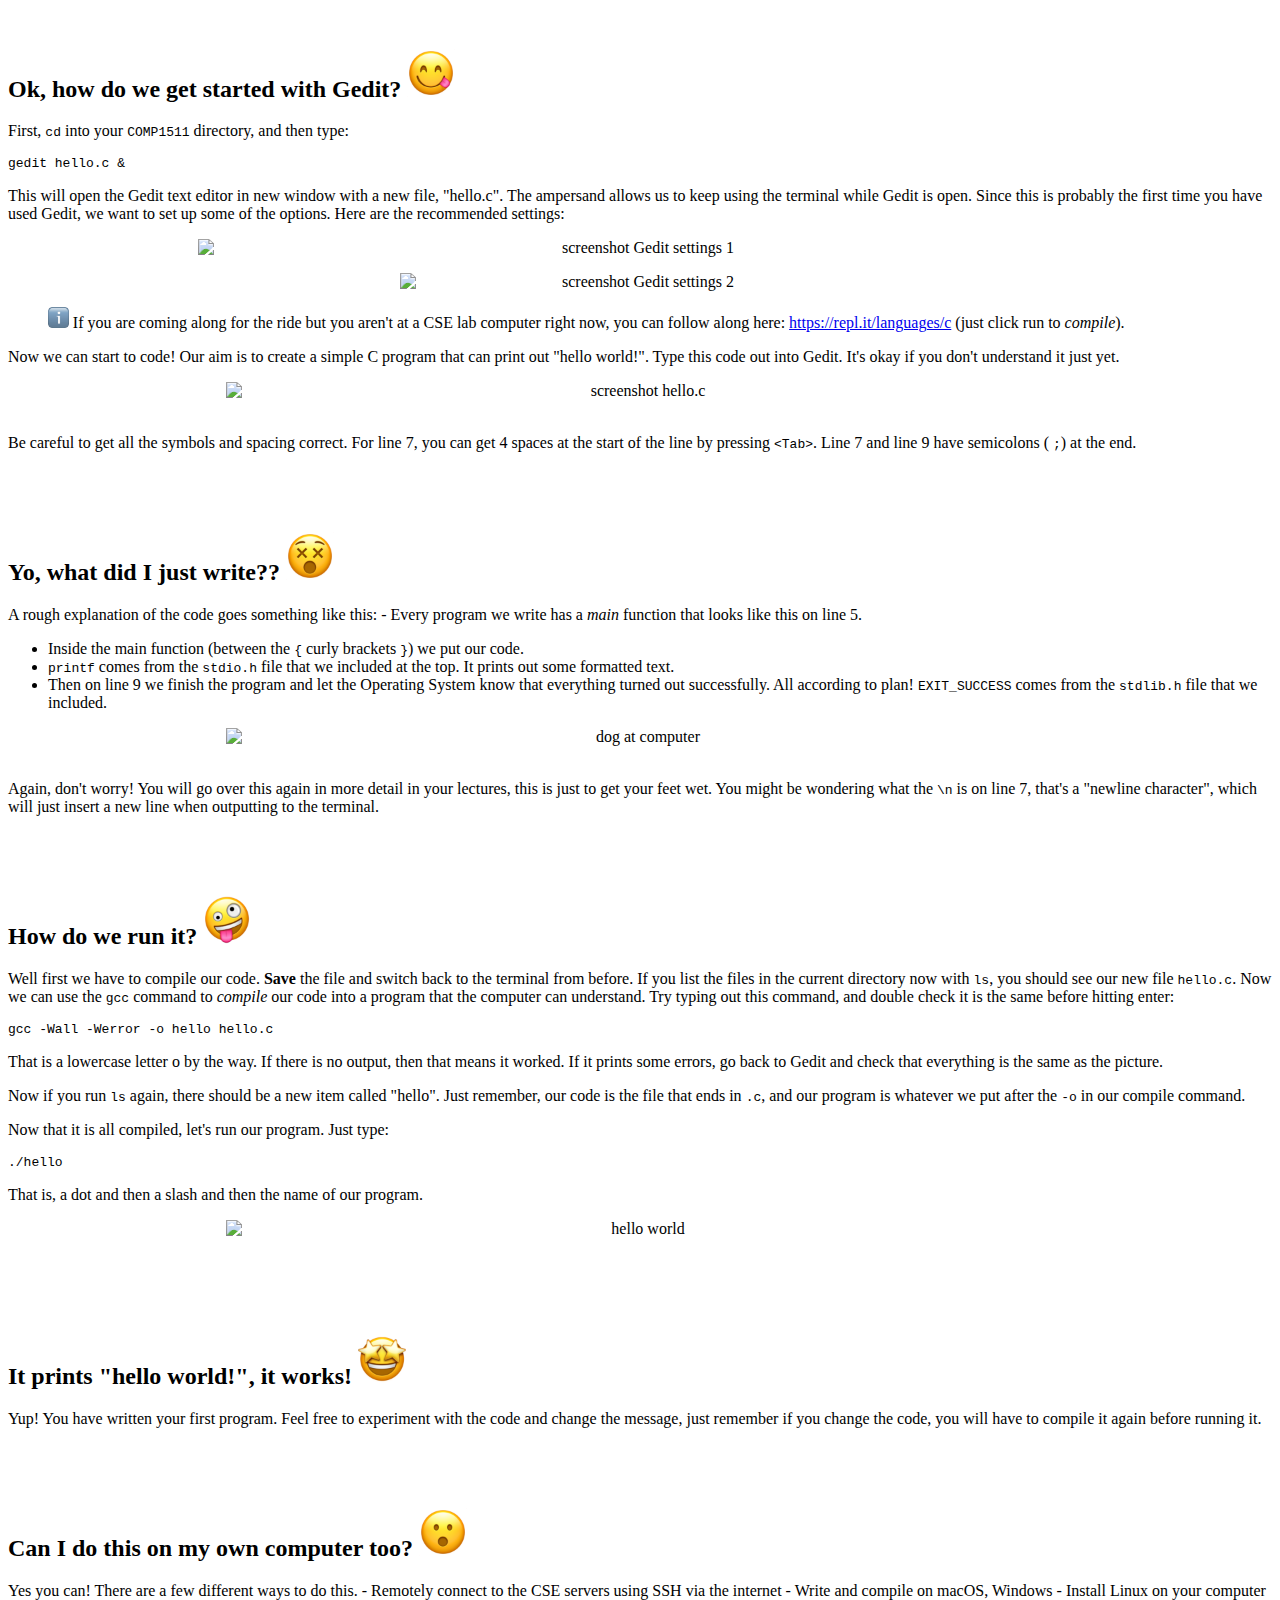
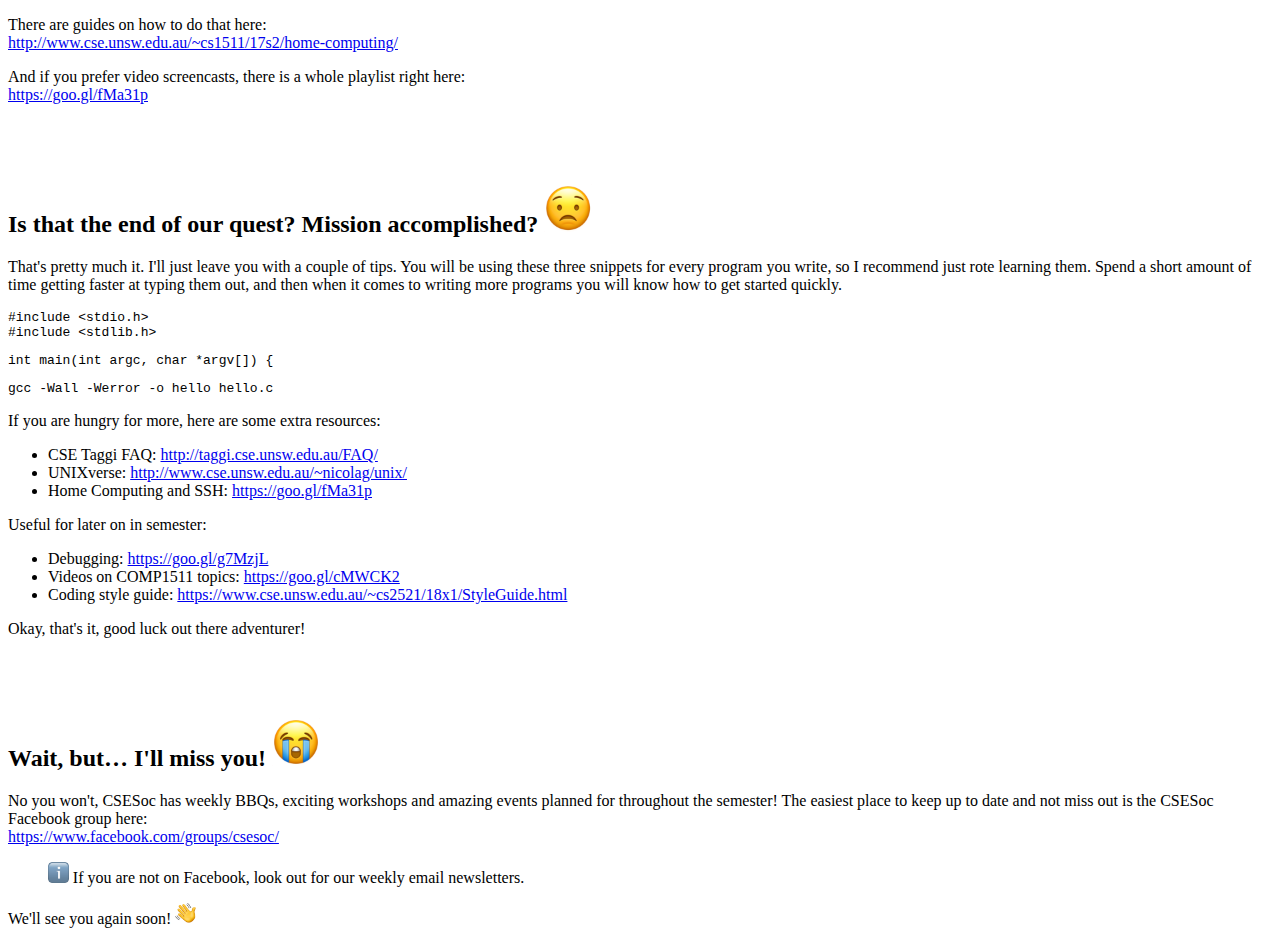
==== commit 49563784: "final version for 2018s1 oweek" ====
--- a/index.html
+++ b/index.html
@@ -11,7 +11,9 @@
   <script src="https://ajax.googleapis.com/ajax/libs/jquery/1.11.2/jquery.min.js"></script>
   <script src="js/linkify.min.js"></script>
   <script src="js/linkify-jquery.min.js"></script>
-
+  <script src="//cdnjs.cloudflare.com/ajax/libs/highlight.js/9.12.0/highlight.min.js"></script>
+
+  <link rel="stylesheet" href="//cdnjs.cloudflare.com/ajax/libs/highlight.js/9.12.0/styles/default.min.css">
   <link rel="stylesheet" href="//fonts.googleapis.com/css?family=Roboto:300,300italic,700,700italic">
   <link rel="stylesheet" href="//cdn.rawgit.com/necolas/normalize.css/master/normalize.css">
   <link rel="stylesheet" href="//cdn.rawgit.com/milligram/milligram/master/dist/milligram.min.css">
@@ -29,18 +31,22 @@
     <h1>CSESoc Getting Started Guide</h1>
 
     <section id="hi-there." class="level2">
-      <h2>Hi there. 😀</h2>
+      <h2>Hi there. 
+        <img draggable="false" class="emoji" alt="😀" src="img/emoji/1f600.png">
+      </h2>
       <figure>
         <img src="https://i.imgur.com/Hrw8bfI.jpg" alt="hello adventurer" />
         <figcaption>hello adventurer</figcaption>
       </figure>
-      <p>Hello adventurer, welcome to CSESoc’s Getting Started Guide
-        <sup>TM</sup>. Here we walkthrough using the CSE lab computers, and also what you need to get started from home. Visit
-        one the CSE labs (found here http://taggi.cse.unsw.edu.au/FAQ/CSE_lab_map/) or if you aren’t on campus just sit tight
+      <p>Hello adventurer, on behalf of the School of CSE and the CSESoc student society, welcome to UNSW! Today, right here in 
+        CSESoc's Getting Started Guide<sup>TM</sup> we are going to walk through using the CSE lab computers. Visit
+        one the CSE labs (found here http://taggi.cse.unsw.edu.au/FAQ/CSE_lab_map/) or if you aren't on campus just sit tight
         and follow along!</p>
       <p>You might be itching to get started, or you might be uncertain of what to expect, never fear! The GSG
         <sup>TM</sup> is here to answer your questions and calm your restless souls.</p>
-      <p>Along this first quest, and throughout the semester you will at times get bogged down and stuck, that’s okay! You are
+      <p>Before we get started, take a moment to say hello to the people next to you, and by the way, the labs are for group 
+        work and talking, no need to stay silent here!</p>
+      <p>Along this first quest, and throughout the semester you will at times get bogged down and stuck, that's okay! You are
         not in this alone. Seek help from your fellow adventurers, or from a friendly and wise sage (your tutor!).</p>
       <p>Ok, so today we are taking it from the top. The aim is to get you familiar with the CSE Lab computers, and the basics
         of this thing called
@@ -48,11 +54,12 @@
     </section>
 
     <section id="why-should-i-learn-this-linux-thing" class="level2">
-      <h2>Why should I learn this
-        <em>Linux</em> thing? 🤨</h2>
-      <p>Oh! I’m glad you asked. You may be thinking, I have my own computer or laptop. Maybe it’s running a Windows or macOS
-        <a href="https://www.slideshare.net/11southongeorgeb/the-purpose-of-an-operating-system">operating system</a>. That’s totally fine, both of these work great for programming. But for true hacker street cred,
-        you’ll want to at least know the basics of Linux. Oh, plus you have to use the CSE computers to do your
+      <h2>Why should I learn this <em>Linux</em> thing? 
+        <img draggable="false" class="emoji" alt="🤨" src="img/emoji/1f928.png">
+      </h2>
+      <p>Oh! I'm glad you asked. You may be thinking, I have my own computer or laptop. Maybe it's running a Windows or macOS
+        <a href="https://www.slideshare.net/11southongeorgeb/the-purpose-of-an-operating-system">operating system</a>. That's totally fine, both of these work great for programming. But for true hacker street cred,
+        you'll want to at least know the basics of Linux. Oh, plus you have to use the CSE computers to do your
         <strong>exams</strong> and submit
         <strong>assignments</strong>, important stuff!</p>
       <figure>
@@ -62,11 +69,13 @@
     </section>
 
     <section id="can-we-get-started-already" class="level2">
-      <h2>Can we get started already? 🤓</h2>
-      <p>Alright alright, let’s jump right in. Your first task is to log in. 1. Type your zID (eg. z5555555), then press enter
+      <h2>Can we get started already? 
+        <img draggable="false" class="emoji" alt="🤓" src="img/emoji/1f913.png">
+      </h2>
+      <p>Alright alright, let's jump right in. Your first task is to log in. 1. Type your zID (eg. z5555555), then press enter
         2. Type you zPass, then press enter</p>
       <p>By logging in you agree to the UNSW ICT policy, be sure to use the computers responsibly. https://www.gs.unsw.edu.au/policy/documents/ictpolicy.pdf</p>
-      <p>Once you are in, you should see a desktop and a menubar. Feel free to check it out and see what’s on there. You can
+      <p>Once you are in, you should see a desktop and a menubar. Feel free to check it out and see what's on there. You can
         right click on the desktop to see some more delicious menus.</p>
       <figure>
         <img src="https://i.imgur.com/kTTFLRu.png" alt="screenshot" />
@@ -75,36 +84,41 @@
     </section>
 
     <section id="too-easy." class="level2">
-      <h2>Too easy. 💪</h2>
+      <h2>Too easy.
+        <img draggable="false" class="emoji" alt="💪" src="img/emoji/1f4aa.png">
+      </h2>
       <p>Hey, we are just getting started here. Next task is to open this guide. Open Firefox by going
         <code>Applications Menu</code> -&gt;
         <code>Internet</code> -&gt;
         <code>Firefox ESR</code>
       </p>
-      <p>The URL is [URL] # FIXME - add the url!</p>
+      <p>The URL is: http://www.cse.unsw.edu.au/~callumh/gsg/</p>
       <figure>
         <img src="https://i.imgur.com/HrSifZG.png" alt="screenshot Firefox" />
         <figcaption>screenshot Firefox</figcaption>
       </figure>
-      <p>The next place you want to visit is your course page. You can find it quickly just by googling “comp1511 18s1”, which
+      <p>The next place you want to visit is your course page. You can find it quickly just by googling "comp1511 18s1", which
         is the course code and the session (20
         <strong>18</strong>
         <strong>s</strong>emester
         <strong>1</strong>).</p>
-      <p>It should be the top hit, but if you can’t find it I have the url for you right here: https://webcms3.cse.unsw.edu.au/COMP1511/18s1/</p>
+      <p>It should be the top hit, but if you can't find it I have the url for you right here: https://webcms3.cse.unsw.edu.au/COMP1511/18s1/</p>
       <figure>
         <img src="https://i.imgur.com/4uCcnJ6.png" alt="screenshot webcms" />
         <figcaption>screenshot webcms</figcaption>
       </figure>
       <blockquote>
-        <p>ℹ️ Just change the url if you are in COMP1911 or (postgrad) COMP9021</p>
+        <p>
+          <img draggable="false" id="info-emoji" class="emoji" alt="ℹ️" src="img/emoji/2139.png"> Just change the url if you are in COMP1911 or (postgrad) COMP9021</p>
       </blockquote>
-      <p>Login with your zID and zPass again, and then get familiar with what’s on there. You can always come back and read
+      <p>Login with your zID and zPass again, and then get familiar with what's on there. You can always come back and read
         more of it later.</p>
     </section>
 
     <section id="how-am-i-going-to-stay-up-to-date-with-all-this" class="level2">
-      <h2>How am I going to stay up to date with all this? 😦</h2>
+      <h2>How am I going to stay up to date with all this? 
+        <img draggable="false" class="emoji" alt="😦" src="img/emoji/1f626.png">
+      </h2>
       <p>Course notices and comment threads you are subscribed to will go to your email. Your email address will look something
         like z5555555@student.unsw.edu.au, but with your own zID.</p>
       <p>For email, there are 3 options:</p>
@@ -115,8 +129,8 @@
             <li>Password: zPass</li>
             <li>Notice the username has
               <span class="citation" data-cites="ad">@ad</span>, not sure what that stands for
-              <code>¯\_(ツ)_/¯</code>,
-              <br /> it’s just used for your username.</li>
+              <img draggable="false" id="shrug-emoji" class="emoji" alt="🤷‍" src="img/emoji/1f937.png">
+              <br /> it's just used for your username.</li>
           </ul>
         </li>
         <li>Use a mail client on your own computer and/or phone
@@ -135,13 +149,15 @@
     </section>
 
     <section id="is-it-time-to-start-coding" class="level2">
-      <h2>Is it time to start coding? 🙃</h2>
+      <h2>Is it time to start coding? 
+        <img draggable="false" class="emoji" alt="🙃" src="img/emoji/1f643.png">
+      </h2>
       <p>Patience young padawan, first you must learn the power of the terminal.</p>
       <figure>
         <img src="https://media.giphy.com/media/R1o1UUf1hSRBS/giphy.gif" alt="star wars meme" />
         <figcaption>star wars meme</figcaption>
       </figure>
-      <p>First up, open a terminal by right clicking on the desktop and choosing “Terminal” (you can also find it in the menus).</p>
+      <p>First up, open a terminal by right clicking on the desktop and choosing "Terminal" (you can also find it in the menus).</p>
       <figure>
         <img src="https://i.imgur.com/Bvq5I5B.png" alt="screenshot terminal" />
         <figcaption>screenshot terminal</figcaption>
@@ -149,26 +165,29 @@
     </section>
 
     <section id="what-is-all-this-cryptic-symbol-stuff" class="level2">
-      <h2>What is all this cryptic symbol stuff? 🧐</h2>
+      <h2>What is all this cryptic symbol stuff? 
+        <img draggable="false" class="emoji" alt="🧐" src="img/emoji/1f9d0.png">
+      </h2>
       <p>The stuff that appears before the cursor is called a prompt. That just means that you can type and enter terminal commands.
         <br
-        /> Let’s try out our first command.</p>
+        /> Let's try out our first command.</p>
       <p>Type</p>
-      <pre><code>echo &quot;Quack!&quot;</code></pre>
+      <pre><code>echo &quot;Quack&quot;</code></pre>
       <p>and press enter.</p>
-      <p>It prints out “Quack!”, just like an echo right? Except in real life duck quacks don’t echo (true fact!).
-        <br /> Ok ok, let’s try something a bit more interesting.</p>
+      <p>It prints out "Quack", just like an echo right? Except in real life duck quacks don't echo (true fact!).
+        <br /> Ok ok, let's try something a bit more interesting.</p>
       <p>Type</p>
       <pre><code>pwd</code></pre>
       <p>and press enter.</p>
-      <p>Another name for folders is directories, and
-        <code>pwd</code> is short for “
+      <p>Another name for folders is <i>directories</i>, and
+        <code>pwd</code> is short for "
         <strong>P</strong>rint
         <strong>W</strong>orking
-        <strong>D</strong>irectory”, ie. print out the directory we are currently in. Since we just opened the terminal, we will
-        be in the “home” directory. This is were we start when we open a new terminal.</p>
+        <strong>D</strong>irectory", ie. print out the directory we are currently in. Since we just opened the terminal, we will
+        be in the "home" directory. This is were we start when we open a new terminal.</p>
       <blockquote>
-        <p>ℹ️ Oh, so this is cool; any files or directories you put in your home folder can be accessed on any lab computer,
+        <p>
+          <img draggable="false" id="info-emoji" class="emoji" alt="ℹ️" src="img/emoji/2139.png"> Oh, so this is cool; any files or directories you put in your home folder can be accessed on any lab computer,
           just by logging in.</p>
       </blockquote>
     </section>
@@ -176,16 +195,18 @@
     <section id="echo-and-pwd-ok-im-ready-for-more-commands" class="level2">
       <h2>
         <code>echo</code> and
-        <code>pwd</code>, ok I’m ready for more commands! ✍️</h2>
+        <code>pwd</code>, ok I'm ready for more commands! 
+        <img draggable="false" class="emoji" alt="✍️" src="img/emoji/270d.png">
+      </h2>
       <p>Ok then, these next ones will be some of your most used commands. Try entering this command:</p>
-      <pre><code>ls</code></pre>
+      <pre><code class="bash">ls</code></pre>
       <p>
         <code>ls</code> is short for list, and it will list the files and sub-directories in the current directory.</p>
-      <p>Here’s another:</p>
+      <p>Here's another:</p>
       <pre><code>cd</code></pre>
-      <p>– “
+      <p>&ndash; "
         <strong>c</strong>hange
-        <strong>d</strong>irectory”. It’s like opening a folder!</p>
+        <strong>d</strong>irectory". It's like opening a folder!</p>
       <p>We have to tell the cd command which directory we want to change into however, so you can try</p>
       <pre><code>cd Desktop</code></pre>
       <p>To go back up to the
@@ -193,29 +214,34 @@
       <pre><code>cd ..</code></pre>
       <p>Have a try!</p>
       <blockquote>
-        <p>️ℹ️ To get back to the home folder you can use
+        <p>
+          <img draggable="false" id="info-emoji" class="emoji" alt="ℹ️" src="img/emoji/2139.png"> To get back to the home folder you can use
           <code>cd ~</code>. The
           <code>~</code> (tilde) symbol represents your home directory.</p>
       </blockquote>
     </section>
 
     <section id="can-i-make-new-directories" class="level2">
-      <h2>Can I make new directories? 🤔</h2>
+      <h2>Can I make new directories? 
+        <img draggable="false" class="emoji" alt="🤔" src="img/emoji/1f914.png">
+      </h2>
       <p>Sure can, the command is
-        <code>mkdir</code>. Let’s make a folder where you can store your coursework.</p>
+        <code class="shell">mkdir</code>. Let's make a folder where you can store your coursework.</p>
       <p>Type</p>
       <pre><code>mkdir COMP1511</code></pre>
       <p>Now if you try
-        <code>ls</code>, you should see that there is a new directory called “COMP1511”.</p>
-      <p>Now let’s change into this directory, you remember how! You can use
+        <code>ls</code>, you should see that there is a new directory called "COMP1511".</p>
+      <p>Now let's change into this directory, you remember how! You can use
         <code>pwd</code> to check that you were successful.</p>
     </section>
 
     <section id="phew-thats-a-bunch-of-things-to-remember." class="level2">
-      <h2>Phew, that’s a bunch of things to remember. 😰</h2>
+      <h2>Phew, that's a bunch of things to remember. 
+        <img draggable="false" class="emoji" alt="😰" src="img/emoji/1f630.png">
+      </h2>
       <p>True, but you will be
         <code>cd</code>-ing and
-        <code>ls</code>-ing so much that it will be muscle memory in no time. Let’s summarise:</p>
+        <code>ls</code>-ing so much that it will be muscle memory in no time. Let's summarise:</p>
       <table>
         <thead>
           <tr class="header">
@@ -260,20 +286,20 @@
 
       <section id="reuse-previous-commands" class="level3">
         <h3>Reuse previous commands</h3>
-        <p>Hitting the “up” key will automatically place a previously executed command at the prompt. Going down, of course,
+        <p>Hitting the "up" key will automatically place a previously executed command at the prompt. Going down, of course,
           does the opposite if you need it</p>
       </section>
 
       <section id="tab-completion" class="level3">
         <h3>Tab Completion</h3>
-        <p>Essentially completes a filepath you have half-typed out so you don’t have to waste precious milliseconds writing
+        <p>Essentially completes a filepath you have half-typed out so you don't have to waste precious milliseconds writing
           the rest of it. It is magical.</p>
         <p>You can try this out with the
           <code>cd</code> command. Make a folder with a really long name and then tab-complete the name when you cd into it. An example
           might be:</p>
         <div class="sourceCode" id="cb8">
-          <pre class="sourceCode sh"><code class="sourceCode bash"><a class="sourceLine" id="cb8-1" data-line-number="1"><span class="fu">mkdir</span> antidisestablishmentarianism</a>
-<a class="sourceLine" id="cb8-2" data-line-number="2"><span class="bu">cd</span> anti<span class="op">&lt;</span>tab<span class="op">&gt;</span> <span class="op">&lt;</span>enter<span class="op">&gt;</span></a></code></pre>
+          <pre class="sourceCode sh"><code class="sourceCode bash"><span class="sourceLine" id="cb8-1" data-line-number="1"><span class="fu">mkdir</span> antidisestablishmentarianism<span>
+<span class="sourceLine" id="cb8-2" data-line-number="2"><span class="bu">cd</span> anti<span class="op">&lt;</span>tab<span class="op">&gt;</span> <span class="op">&lt;</span>enter<span class="op">&gt;</span></span></code></pre>
         </div>
         <p>Try it, your life is now measurably better.</p>
         <figure>
@@ -288,7 +314,7 @@
           <code>Ctrl-c</code> is copy and
           <code>Ctrl-v</code> is paste. This will work in Firefox, but in terminal these keys have special meanings.
           <code>Ctrl-c</code> is used to abort the current program, and
-          <code>Ctrl-v</code> is for inserting special characters. So how can you copy and paste then? all you have to do is 1. select the text
+          <code>Ctrl-v</code> is for inserting special characters. So how can you copy and paste then? All you have to do is 1. select the text
           you want to copy, 2. switch to your terminal (you can use
           <code>Alt-Tab</code>) and then, 3. click the middle mouse button (press down on the scroll wheel).</p>
         <p>You may also be able to right click in the terminal and choose paste, or use
@@ -298,42 +324,68 @@
     </section>
 
     <section id="alright-ill-try-to-remember-those-tips.-whats-next" class="level2">
-      <h2>Alright, I’ll try to remember those tips. What’s next? 😅</h2>
+      <h2>Alright, I'll try to remember those tips. What's next? 
+        <img draggable="false" class="emoji" alt="😅" src="img/emoji/1f605.png">
+      </h2>
       <p>Now we get to the programming. To write programs we use a text editor. Here is a breakdown of your options on the CSE
-        lab computers: -
-        <code>gedit</code> - a graphical editor. -
-        <code>nano</code> - a basic editor that you can use a terminal. -
-        <code>emacs</code> - an advanced editor with many, many shortcut keys, can be used in a terminal. -
-        <code>vim</code> - another advanced editor, and it’s the best one (I’m not biased at all!). It takes a while to learn. Works in a
-        terminal.</p>
+        lab computers: </p>
+      <ul>
+        <li>
+          <code>gedit</code> - a graphical editor. -
+        </li>
+        <li>
+          <code>nano</code> - a basic editor that you can use in a terminal. -
+        </li>
+        <li>
+          <code>emacs</code> - an advanced editor with many, many shortcut keys, can be used in a terminal. -
+        </li>
+        <li>
+          <code>vim</code> - another advanced editor, and it's the best one (I'm not biased at all!). It takes a while to learn. Works in a
+          terminal.</p>
+        </li>
+      </ul>
       <p>For now we will start out with the easiest one,
         <code>gedit</code>. If you are feeling super confident and want to learn one of the advanced ones, come back and check out these links
-        later: - Vim guide: https://hackmd.io/s/HyVewBVW - Emacs guide: https://jashankj.space/emacs.pdf</p>
-      <p>Also keep an eye out for CSESoc’s Vim and Emacs workshops!</p>
+        later: 
+      </p>
+      <ul>
+        <li>
+          Vim guide: https://hackmd.io/s/HyVewBVW
+        </li>
+        <li>
+          Emacs guide: https://jashankj.space/emacs.pdf
+        </li>
+      </ul>
+      <p>Also keep an eye out for CSESoc's Vim and Emacs workshops!</p>
     </section>
 
     <section id="ok-how-do-we-get-started-with-gedit" class="level2">
-      <h2>Ok, how do we get started with Gedit? 😋</h2>
+      <h2>Ok, how do we get started with Gedit? 
+        <img draggable="false" class="emoji" alt="😋" src="img/emoji/1f60b.png">
+      </h2>
       <p>First,
         <code>cd</code> into your
         <code>COMP1511</code> directory, and then type:</p>
       <div class="sourceCode" id="cb9">
-        <pre class="sourceCode sh"><code class="sourceCode bash"><a class="sourceLine" id="cb9-1" data-line-number="1"><span class="ex">gedit</span> hello.c <span class="kw">&amp;</span></a></code></pre>
+        <pre class="sourceCode sh"><code class="sourceCode bash"><span class="sourceLine" id="cb9-1" data-line-number="1"><span class="ex">gedit</span> hello.c <span class="kw">&amp;</span><span></code></pre>
       </div>
-      <p>This will open the Gedit text editor in new window with a new file, “hello.c”. The ampersand allows us to keep using
+      <p>This will open the Gedit text editor in new window with a new file, "hello.c". The ampersand allows us to keep using
         the terminal while Gedit is open. Since this is probably the first time you have used Gedit, we want to set up some
         of the options. Here are the recommended settings:</p>
       <p>
         <img src="https://i.imgur.com/3sI7mEd.png" alt="screenshot Gedit settings 1" />
-        <img src="https://i.imgur.com/Fq8qEEA.png" alt="screenshot Gedit settings 2" />
+      </p>
+      <p>
+        <img id="small-screenshot" src="https://i.imgur.com/Fq8qEEA.png" alt="screenshot Gedit settings 2" />
       </p>
       <blockquote>
-        <p>ℹ️ If you are coming along for the ride but you aren’t at a CSE lab computer right now, you can follow along here:
+        <p>
+          <img draggable="false" id="info-emoji" class="emoji" alt="ℹ️" src="img/emoji/2139.png"> If you are coming along for the ride but you aren't at a CSE lab computer right now, you can follow along here:
           https://repl.it/languages/c (just click run to
           <em>compile</em>).</p>
       </blockquote>
-      <p>Now we can start to code! Our aim is to create a simple C program that can print out “hello world!”. Type this code
-        out into Gedit. It’s okay if you don’t understand it just yet.</p>
+      <p>Now we can start to code! Our aim is to create a simple C program that can print out "hello world!". Type this code
+        out into Gedit. It's okay if you don't understand it just yet.</p>
       <figure>
         <img src="https://i.imgur.com/SoH4xUB.png" alt="screenshot hello.c" />
         <figcaption>screenshot hello.c</figcaption>
@@ -345,27 +397,42 @@
     </section>
 
     <section id="yo-what-did-i-just-write" class="level2">
-      <h2>Yo, what did I just write?? 😵</h2>
+      <h2>Yo, what did I just write?? 
+        <img draggable="false" class="emoji" alt="😵" src="img/emoji/1f635.png">
+      </h2>
       <p>A rough explanation of the code goes something like this: - Every program we write has a
-        <em>main</em> function that looks like this on line 5. - Inside the main function (between the
-        <code>{</code> curly brackets
-        <code>}</code>) we put our code. -
-        <code>printf</code> comes from the
-        <code>stdio.h</code> file that we included at the top. It prints out some formatted text. - Then on line 9 we finish the program and
-        let the Operating System know that everything turned out successfully. All according to plan!
-        <code>EXIT_SUCCESS</code> comes from the
-        <code>stdlib.h</code> file that we included.</p>
+        <em>main</em> function that looks like this on line 5.
+      </p>
+      <ul>
+        <li>
+          Inside the main function (between the
+          <code>{</code> curly brackets
+          <code>}</code>) we put our code.
+        </li>
+        <li>
+          <code>printf</code> comes from the
+          <code>stdio.h</code> file that we included at the top. It prints out some formatted text.
+        </li>
+        <li>
+          Then on line 9 we finish the program and
+          let the Operating System know that everything turned out successfully. All according to plan!
+          <code>EXIT_SUCCESS</code> comes from the
+          <code>stdlib.h</code> file that we included.
+        </li>
+      </ul>
       <figure>
         <img src="https://i.imgur.com/bSJgxsD.png" alt="dog at computer" />
         <figcaption>dog at computer</figcaption>
       </figure>
-      <p>Again, don’t worry! You will go over this again in more detail in your lectures, this is just to get your feet wet.
+      <p>Again, don't worry! You will go over this again in more detail in your lectures, this is just to get your feet wet.
         You might be wondering what the
-        <code>\n</code> is on line 7, that’s a “newline character”, which will just insert a new line when outputting to the terminal.</p>
+        <code>\n</code> is on line 7, that's a "newline character", which will just insert a new line when outputting to the terminal.</p>
     </section>
 
     <section id="how-do-we-run-it" class="level2">
-      <h2>How do we run it? 🤪</h2>
+      <h2>How do we run it? 
+        <img draggable="false" class="emoji" alt="🤪" src="img/emoji/1f92a.png">
+      </h2>
       <p>Well first we have to compile our code.
         <strong>Save</strong> the file and switch back to the terminal from before. If you list the files in the current directory
         now with
@@ -375,15 +442,15 @@
         <em>compile</em> our code into a program that the computer can understand. Try typing out this command, and double check
         it is the same before hitting enter:</p>
       <div class="sourceCode" id="cb10">
-        <pre class="sourceCode sh"><code class="sourceCode bash"><a class="sourceLine" id="cb10-1" data-line-number="1"><span class="fu">gcc</span> -Wall -Werror -o hello hello.c</a></code></pre>
+        <pre class="sourceCode sh"><code class="sourceCode bash"><span class="sourceLine" id="cb10-1" data-line-number="1"><span class="fu">gcc</span> -Wall -Werror -o hello hello.c</span></code></pre>
       </div>
       <p>That is a lowercase letter o by the way. If there is no output, then that means it worked. If it prints some errors,
         go back to Gedit and check that everything is the same as the picture.</p>
       <p>Now if you run
-        <code>ls</code> again, there should be a new item called “hello”. Just remember, our code is the file that ends in
+        <code>ls</code> again, there should be a new item called "hello". Just remember, our code is the file that ends in
         <code>.c</code>, and our program is whatever we put after the
         <code>-o</code> in our compile command.</p>
-      <p>Now that it is all compiled, let’s run our program. Just type:</p>
+      <p>Now that it is all compiled, let's run our program. Just type:</p>
       <pre><code>./hello</code></pre>
       <p>That is, a dot and then a slash and then the name of our program.</p>
       <figure>
@@ -393,13 +460,17 @@
     </section>
 
     <section id="it-prints-hello-world-it-works" class="level2">
-      <h2>It prints “hello world!”, it works! 🤩</h2>
+      <h2>It prints "hello world!", it works! 
+        <img draggable="false" class="emoji" alt="🤩" src="img/emoji/1f929.png">
+      </h2>
       <p>Yup! You have written your first program. Feel free to experiment with the code and change the message, just remember
         if you change the code, you will have to compile it again before running it.</p>
     </section>
 
     <section id="can-i-do-this-on-my-own-computer-too" class="level2">
-      <h2>Can I do this on my own computer too? 😮</h2>
+      <h2>Can I do this on my own computer too? 
+        <img draggable="false" class="emoji" alt="😮" src="img/emoji/1f62e.png">
+      </h2>
       <p>Yes you can! There are a few different ways to do this. - Remotely connect to the CSE servers using SSH via the internet
         - Write and compile on macOS, Windows - Install Linux on your computer</p>
       <p>There are guides on how to do that here:
@@ -411,47 +482,61 @@
     </section>
 
     <section id="is-that-the-end-of-our-quest-mission-accomplished" class="level2">
-      <h2>Is that the end of our quest? Mission accomplished? 😟</h2>
-      <p>That’s pretty much it. I’ll just leave you with a couple of tips. You will be using these three snippets for every
-        program you write, so I recommend just wrote learning them. Spend a short amount of time getting faster at typing
+      <h2>Is that the end of our quest? Mission accomplished? 
+        <img draggable="false" class="emoji" alt="😟" src="img/emoji/1f61f.png">
+      </h2>
+      <p>That's pretty much it. I'll just leave you with a couple of tips. You will be using these three snippets for every
+        program you write, so I recommend just rote learning them. Spend a short amount of time getting faster at typing
         them out, and then when it comes to writing more programs you will know how to get started quickly.</p>
       <div class="sourceCode" id="cb12">
-        <pre class="sourceCode c"><code class="sourceCode c"><a class="sourceLine" id="cb12-1" data-line-number="1"><span class="pp">#include </span><span class="im">&lt;stdio.h&gt;</span></a>
-<a class="sourceLine" id="cb12-2" data-line-number="2"><span class="pp">#include </span><span class="im">&lt;stdlib.h&gt;</span></a></code></pre>
+        <pre class="sourceCode c"><code class="sourceCode c"><span class="sourceLine" id="cb12-1" data-line-number="1"><span class="pp">#include </span><span class="im">&lt;stdio.h&gt;</span></span>
+<span class="sourceLine" id="cb12-2" data-line-number="2"><span class="pp">#include </span><span class="im">&lt;stdlib.h&gt;</span></span></code></pre>
       </div>
       <div class="sourceCode" id="cb13">
-        <pre class="sourceCode c"><code class="sourceCode c"><a class="sourceLine" id="cb13-1" data-line-number="1"><span class="dt">int</span> main(<span class="dt">int</span> argc, <span class="dt">char</span> *argv[]) {</a></code></pre>
+        <pre class="sourceCode c"><code class="sourceCode c"><span class="sourceLine" id="cb13-1" data-line-number="1"><span class="dt">int</span> main(<span class="dt">int</span> argc, <span class="dt">char</span> *argv[]) {</span></code></pre>
       </div>
       <div class="sourceCode" id="cb14">
-        <pre class="sourceCode sh"><code class="sourceCode bash"><a class="sourceLine" id="cb14-1" data-line-number="1"><span class="fu">gcc</span> -Wall -Werror -o hello hello.c</a></code></pre>
+        <pre class="sourceCode sh"><code class="sourceCode bash"><span class="sourceLine" id="cb14-1" data-line-number="1"><span class="fu">gcc</span> -Wall -Werror -o hello hello.c</span></code></pre>
       </div>
-      <p>If you are hungry for more, here are some extra resources: - CSE Taggi FAQ: http://taggi.cse.unsw.edu.au/FAQ/
-        <br /> - UNIXverse: http://www.cse.unsw.edu.au/~nicolag/unix/</p>
-      <p>Useful for later on in semester: - Debugging: https://goo.gl/g7MzjL - Videos on COMP1511 topics: https://goo.gl/cMWCK2
-        - Coding style guide: https://www.cse.unsw.edu.au/~cs2521/18x1/StyleGuide.html</p>
-      <p>Okay, that’s it, good luck out there adventurer!</p>
+      <p>If you are hungry for more, here are some extra resources: </p>
+      <ul>
+        <li>CSE Taggi FAQ: http://taggi.cse.unsw.edu.au/FAQ/</li>
+        <li>UNIXverse: http://www.cse.unsw.edu.au/~nicolag/unix/</li>
+        <li>Home Computing and SSH: https://goo.gl/fMa31p</li>
+      </ul>
+      <p>Useful for later on in semester: </p>
+      <ul>
+        <li>Debugging: https://goo.gl/g7MzjL</li>
+        <li>Videos on COMP1511 topics: https://goo.gl/cMWCK2</li>
+        <li>Coding style guide: https://www.cse.unsw.edu.au/~cs2521/18x1/StyleGuide.html</li>
+      </ul>
+      <p>Okay, that's it, good luck out there adventurer!</p>
     </section>
 
     <section id="wait-but-ill-miss-you" class="level2">
-      <h2>Wait, but… I’ll miss you! 😭</h2>
-      <p>No you won’t, CSESoc has weekly BBQs, exciting workshops and amazing events planned for throughout the semester! The
+      <h2>Wait, but&hellip; I'll miss you! 
+        <img draggable="false" class="emoji" alt="😭" src="img/emoji/1f62d.png">
+      </h2>
+      <p>No you won't, CSESoc has weekly BBQs, exciting workshops and amazing events planned for throughout the semester! The
         easiest place to keep up to date and not miss out is the CSESoc Facebook group here:
         <br /> https://www.facebook.com/groups/csesoc/
       </p>
       <blockquote>
-        <p>ℹ️ If you are not on Facebook, look out for our weekly email newsletters.</p>
+        <p>
+          <img draggable="false" id="info-emoji" class="emoji" alt="ℹ️" src="img/emoji/2139.png"> If you are not on Facebook, look out for our weekly email newsletters.</p>
       </blockquote>
-      <p>We’ll see you again soon! 👋</p>
+      <p>We'll see you again soon! 
+        <img draggable="false" id="waving-emoji" class="emoji" alt="👋" src="img/emoji/1f44b.png">
+      </p>
     </section>
 
   </section>
 </body>
 
 <script>
-  $('p').linkify();
-  $('#sidebar').linkify({
-    target: "_blank"
-  });
+  $('p').linkify({ignoreTags: ['code', 'pre']});
+  $('li').linkify();
 </script>
+<script>hljs.initHighlightingOnLoad();</script>
 
 </html>--- a/css/gsg.css
+++ b/css/gsg.css
@@ -1,5 +1,30 @@
 .container {
     max-width: 90.0rem;
+}
+
+.emoji {
+    display: inline;
+    max-height: 3.0rem;
+}
+
+#info-emoji {
+    max-height: 1.3rem;
+}
+
+#shrug-emoji {
+    max-height: 1.3rem;
+}
+
+#waving-emoji {
+    max-height: 1.3rem;
+}
+
+#small-screenshot {
+    max-width: 38%;
+}
+
+h2 {
+    margin-top: 80px;
 }
 
 img {
